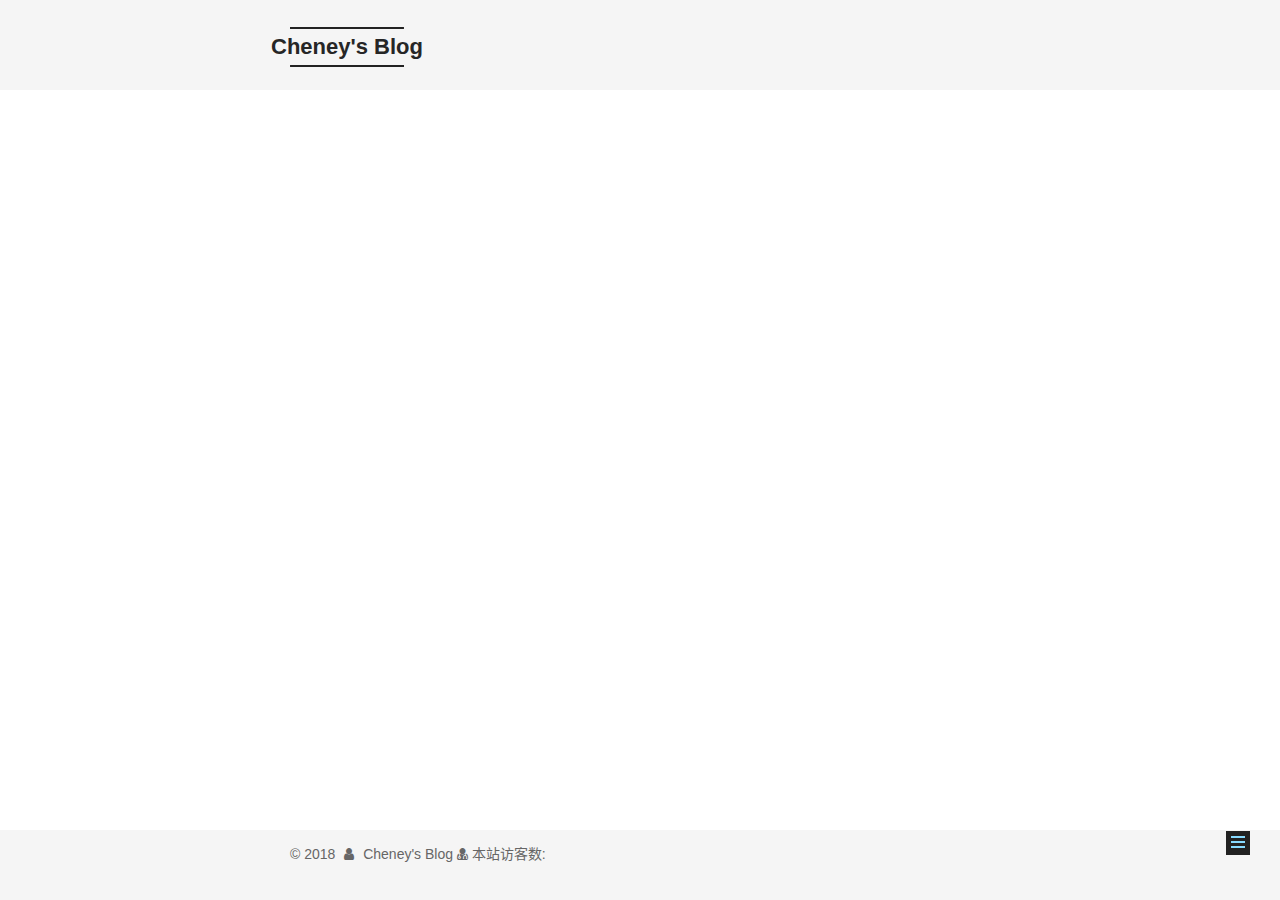
==== about/index.html @ 9cac015f "Site updated: 2018-02-10 12:17:01" ====
<!DOCTYPE html>



  


<html class="theme-next mist use-motion" lang="zh-CN">
<head>
  <meta charset="UTF-8"/>
<meta http-equiv="X-UA-Compatible" content="IE=edge" />
<meta name="viewport" content="width=device-width, initial-scale=1, maximum-scale=1"/>
<meta name="theme-color" content="#222">












<meta http-equiv="Cache-Control" content="no-transform" />
<meta http-equiv="Cache-Control" content="no-siteapp" />






















<link href="/lib/font-awesome/css/font-awesome.min.css?v=4.6.2" rel="stylesheet" type="text/css" />

<link href="/css/main.css?v=6.0.3" rel="stylesheet" type="text/css" />


  <link rel="apple-touch-icon" sizes="180x180" href="/images/apple-touch-icon-next.png?v=6.0.3">


  <link rel="icon" type="image/png" sizes="32x32" href="/images/favicon-32x32-next.png?v=6.0.3">


  <link rel="icon" type="image/png" sizes="16x16" href="/images/favicon-16x16-next.png?v=6.0.3">


  <link rel="mask-icon" href="/images/logo.svg?v=6.0.3" color="#222">









<script type="text/javascript" id="hexo.configurations">
  var NexT = window.NexT || {};
  var CONFIG = {
    root: '/',
    scheme: 'Mist',
    version: '6.0.3',
    sidebar: {"position":"left","display":"hide","offset":12,"b2t":false,"scrollpercent":false,"onmobile":false},
    fancybox: false,
    fastclick: false,
    lazyload: false,
    tabs: true,
    motion: {"enable":true,"async":false,"transition":{"post_block":"fadeIn","post_header":"slideDownIn","post_body":"slideDownIn","coll_header":"slideLeftIn","sidebar":"slideUpIn"}},
    algolia: {
      applicationID: '',
      apiKey: '',
      indexName: '',
      hits: {"per_page":10},
      labels: {"input_placeholder":"Search for Posts","hits_empty":"We didn't find any results for the search: ${query}","hits_stats":"${hits} results found in ${time} ms"}
    }
  };
</script>


  




  
  <meta name="keywords" content="Hexo, NexT" />


<meta name="description" content="一个不甘寂寞、喜欢穷折腾人，在此也用于记录本人挥霍过的时光 。。。 陈歆妍小宝！！！！  cheneytac email:cheneytac@qq.com">
<meta property="og:type" content="website">
<meta property="og:title" content="Cheney&#39;s Blog">
<meta property="og:url" content="http://cheney.life/about/index.html">
<meta property="og:site_name" content="Cheney&#39;s Blog">
<meta property="og:description" content="一个不甘寂寞、喜欢穷折腾人，在此也用于记录本人挥霍过的时光 。。。 陈歆妍小宝！！！！  cheneytac email:cheneytac@qq.com">
<meta property="og:locale" content="zh-CN">
<meta property="og:image" content="http://p3thby42d.bkt.clouddn.com/cxy.jpg">
<meta property="og:updated_time" content="2018-02-10T04:13:25.110Z">
<meta name="twitter:card" content="summary">
<meta name="twitter:title" content="Cheney&#39;s Blog">
<meta name="twitter:description" content="一个不甘寂寞、喜欢穷折腾人，在此也用于记录本人挥霍过的时光 。。。 陈歆妍小宝！！！！  cheneytac email:cheneytac@qq.com">
<meta name="twitter:image" content="http://p3thby42d.bkt.clouddn.com/cxy.jpg">



  <link rel="alternate" href="/atom.xml" title="Cheney's Blog" type="application/atom+xml" />




  <link rel="canonical" href="http://cheney.life/about/"/>



<script type="text/javascript" id="page.configurations">
  CONFIG.page = {
    sidebar: "",
  };
</script>
  <title> | Cheney's Blog</title>
  









  <noscript>
  <style type="text/css">
    .use-motion .motion-element,
    .use-motion .brand,
    .use-motion .menu-item,
    .sidebar-inner,
    .use-motion .post-block,
    .use-motion .pagination,
    .use-motion .comments,
    .use-motion .post-header,
    .use-motion .post-body,
    .use-motion .collection-title { opacity: initial; }

    .use-motion .logo,
    .use-motion .site-title,
    .use-motion .site-subtitle {
      opacity: initial;
      top: initial;
    }

    .use-motion {
      .logo-line-before i { left: initial; }
      .logo-line-after i { right: initial; }
    }
  </style>
</noscript>

</head>

<body itemscope itemtype="http://schema.org/WebPage" lang="zh-CN">

  
  
    
  

  <div class="container sidebar-position-left page-post-detail">
    <div class="headband"></div>

    <header id="header" class="header" itemscope itemtype="http://schema.org/WPHeader">
      <div class="header-inner"> <div class="site-brand-wrapper">
  <div class="site-meta ">
    

    <div class="custom-logo-site-title">
      <a href="/"  class="brand" rel="start">
        <span class="logo-line-before"><i></i></span>
        <span class="site-title">Cheney's Blog</span>
        <span class="logo-line-after"><i></i></span>
      </a>
    </div>
      
        <h1 class="site-subtitle" itemprop="description">写小白看得懂的技术</h1>
      
  </div>

  <div class="site-nav-toggle">
    <button>
      <span class="btn-bar"></span>
      <span class="btn-bar"></span>
      <span class="btn-bar"></span>
    </button>
  </div>
</div>

<nav class="site-nav">
  

  
    <ul id="menu" class="menu">
      
        
        <li class="menu-item menu-item-home">
          <a href="/" rel="section">
            <i class="menu-item-icon fa fa-fw fa-home"></i> <br />首页</a>
        </li>
      
        
        <li class="menu-item menu-item-categories">
          <a href="/categories/" rel="section">
            <i class="menu-item-icon fa fa-fw fa-th"></i> <br />分类</a>
        </li>
      
        
        <li class="menu-item menu-item-archives">
          <a href="/archives/" rel="section">
            <i class="menu-item-icon fa fa-fw fa-archive"></i> <br />归档</a>
        </li>
      
        
        <li class="menu-item menu-item-tags">
          <a href="/tags/" rel="section">
            <i class="menu-item-icon fa fa-fw fa-tags"></i> <br />标签</a>
        </li>
      
        
        <li class="menu-item menu-item-about">
          <a href="/about/" rel="section">
            <i class="menu-item-icon fa fa-fw fa-user"></i> <br />关于</a>
        </li>
      

      
        <li class="menu-item menu-item-search">
          
            <a href="javascript:;" class="popup-trigger">
          
            
              <i class="menu-item-icon fa fa-search fa-fw"></i> <br />搜索</a>
        </li>
      
    </ul>
  

  
    <div class="site-search">
      
  <div class="popup search-popup local-search-popup">
  <div class="local-search-header clearfix">
    <span class="search-icon">
      <i class="fa fa-search"></i>
    </span>
    <span class="popup-btn-close">
      <i class="fa fa-times-circle"></i>
    </span>
    <div class="local-search-input-wrapper">
      <input autocomplete="off"
             placeholder="搜索..." spellcheck="false"
             type="text" id="local-search-input">
    </div>
  </div>
  <div id="local-search-result"></div>
</div>



    </div>
  
</nav>


  



 </div>
    </header>

    


    <main id="main" class="main">
      <div class="main-inner">
        <div class="content-wrap">
          <div id="content" class="content">
            

  <div id="posts" class="posts-expand">
    
    
    
    <div class="post-block page">
      <header class="post-header">

	<h2 class="post-title" itemprop="name headline"></h2>



</header>

      
      
      
      <div class="post-body">
        
        
          <p>一个不甘寂寞、喜欢穷折腾人，在此也用于记录本人挥霍过的时光 。。。</p>
<p>陈歆妍小宝！！！！<br><img src="http://p3thby42d.bkt.clouddn.com/cxy.jpg" alt="cxy"></p>
<p> cheneytac<br> email:cheneytac@qq.com</p>

        
      </div>
      
      
      
    </div>
    
    
    
  </div>


          </div>
          

  



        </div>
        
          
  
  <div class="sidebar-toggle">
    <div class="sidebar-toggle-line-wrap">
      <span class="sidebar-toggle-line sidebar-toggle-line-first"></span>
      <span class="sidebar-toggle-line sidebar-toggle-line-middle"></span>
      <span class="sidebar-toggle-line sidebar-toggle-line-last"></span>
    </div>
  </div>

  <aside id="sidebar" class="sidebar">
    
    <div class="sidebar-inner">

      

      

      <section class="site-overview-wrap sidebar-panel sidebar-panel-active">
        <div class="site-overview">
          <div class="site-author motion-element" itemprop="author" itemscope itemtype="http://schema.org/Person">
            
              <img class="site-author-image" itemprop="image"
                src="http://p3thby42d.bkt.clouddn.com/touxiang.jpg"
                alt="今晚的月亮好圆" />
            
              <p class="site-author-name" itemprop="name">今晚的月亮好圆</p>
              <p class="site-description motion-element" itemprop="description"></p>
          </div>

          
            <nav class="site-state motion-element">
              
                <div class="site-state-item site-state-posts">
                
                  <a href="/archives/">
                
                    <span class="site-state-item-count">2</span>
                    <span class="site-state-item-name">日志</span>
                  </a>
                </div>
              

              
                
                
                <div class="site-state-item site-state-categories">
                  <a href="/categories/index.html">
                    
                    
                      
                    
                    <span class="site-state-item-count">1</span>
                    <span class="site-state-item-name">分类</span>
                  </a>
                </div>
              

              
                
                
                <div class="site-state-item site-state-tags">
                  <a href="/tags/index.html">
                    
                    
                      
                    
                    <span class="site-state-item-count">1</span>
                    <span class="site-state-item-name">标签</span>
                  </a>
                </div>
              
            </nav>
          

          
            <div class="feed-link motion-element">
              <a href="/atom.xml" rel="alternate">
                <i class="fa fa-rss"></i>
                RSS
              </a>
            </div>
          

          

          
          

          
          

          
            
          
          

        </div>
      </section>

      

      

    </div>
  </aside>


        
      </div>
    </main>

    <footer id="footer" class="footer">
      <div class="footer-inner">
        <script async src="https://dn-lbstatics.qbox.me/busuanzi/2.3/busuanzi.pure.mini.js"></script>

<div class="copyright">&copy; <span itemprop="copyrightYear">2018</span>
  <span class="with-love">
    <i class="fa fa-user"></i>
  </span>
  <span class="author" itemprop="copyrightHolder">Cheney's Blog</span>

  <div class="powered-by">
  <i class="fa fa-user-md"></i><span id="busuanzi_container_site_uv">
    本站访客数:<span id="busuanzi_value_site_uv"></span>
  </span>
  </div>

  

  
</div>


  










        







        
      </div>
    </footer>

    
      <div class="back-to-top">
        <i class="fa fa-arrow-up"></i>
        
      </div>
    

    

  </div>

  

<script type="text/javascript">
  if (Object.prototype.toString.call(window.Promise) !== '[object Function]') {
    window.Promise = null;
  }
</script>


























  
  
    <script type="text/javascript" src="/lib/jquery/index.js?v=2.1.3"></script>
  

  
  
    <script type="text/javascript" src="/lib/velocity/velocity.min.js?v=1.2.1"></script>
  

  
  
    <script type="text/javascript" src="/lib/velocity/velocity.ui.min.js?v=1.2.1"></script>
  


  


  <script type="text/javascript" src="/js/src/utils.js?v=6.0.3"></script>

  <script type="text/javascript" src="/js/src/motion.js?v=6.0.3"></script>



  
  

  
  <script type="text/javascript" src="/js/src/scrollspy.js?v=6.0.3"></script>
<script type="text/javascript" src="/js/src/post-details.js?v=6.0.3"></script>



  


  <script type="text/javascript" src="/js/src/bootstrap.js?v=6.0.3"></script>



  



	





  





  










  

  <script type="text/javascript">
    // Popup Window;
    var isfetched = false;
    var isXml = true;
    // Search DB path;
    var search_path = "search.xml";
    if (search_path.length === 0) {
      search_path = "search.xml";
    } else if (/json$/i.test(search_path)) {
      isXml = false;
    }
    var path = "/" + search_path;
    // monitor main search box;

    var onPopupClose = function (e) {
      $('.popup').hide();
      $('#local-search-input').val('');
      $('.search-result-list').remove();
      $('#no-result').remove();
      $(".local-search-pop-overlay").remove();
      $('body').css('overflow', '');
    }

    function proceedsearch() {
      $("body")
        .append('<div class="search-popup-overlay local-search-pop-overlay"></div>')
        .css('overflow', 'hidden');
      $('.search-popup-overlay').click(onPopupClose);
      $('.popup').toggle();
      var $localSearchInput = $('#local-search-input');
      $localSearchInput.attr("autocapitalize", "none");
      $localSearchInput.attr("autocorrect", "off");
      $localSearchInput.focus();
    }

    // search function;
    var searchFunc = function(path, search_id, content_id) {
      'use strict';

      // start loading animation
      $("body")
        .append('<div class="search-popup-overlay local-search-pop-overlay">' +
          '<div id="search-loading-icon">' +
          '<i class="fa fa-spinner fa-pulse fa-5x fa-fw"></i>' +
          '</div>' +
          '</div>')
        .css('overflow', 'hidden');
      $("#search-loading-icon").css('margin', '20% auto 0 auto').css('text-align', 'center');

      

      $.ajax({
        url: path,
        dataType: isXml ? "xml" : "json",
        async: true,
        success: function(res) {
          // get the contents from search data
          isfetched = true;
          $('.popup').detach().appendTo('.header-inner');
          var datas = isXml ? $("entry", res).map(function() {
            return {
              title: $("title", this).text(),
              content: $("content",this).text(),
              url: $("url" , this).text()
            };
          }).get() : res;
          var input = document.getElementById(search_id);
          var resultContent = document.getElementById(content_id);
          var inputEventFunction = function() {
            var searchText = input.value.trim().toLowerCase();
            var keywords = searchText.split(/[\s\-]+/);
            if (keywords.length > 1) {
              keywords.push(searchText);
            }
            var resultItems = [];
            if (searchText.length > 0) {
              // perform local searching
              datas.forEach(function(data) {
                var isMatch = false;
                var hitCount = 0;
                var searchTextCount = 0;
                var title = data.title.trim();
                var titleInLowerCase = title.toLowerCase();
                var content = data.content.trim().replace(/<[^>]+>/g,"");
                
                var contentInLowerCase = content.toLowerCase();
                var articleUrl = decodeURIComponent(data.url);
                var indexOfTitle = [];
                var indexOfContent = [];
                // only match articles with not empty titles
                if(title != '') {
                  keywords.forEach(function(keyword) {
                    function getIndexByWord(word, text, caseSensitive) {
                      var wordLen = word.length;
                      if (wordLen === 0) {
                        return [];
                      }
                      var startPosition = 0, position = [], index = [];
                      if (!caseSensitive) {
                        text = text.toLowerCase();
                        word = word.toLowerCase();
                      }
                      while ((position = text.indexOf(word, startPosition)) > -1) {
                        index.push({position: position, word: word});
                        startPosition = position + wordLen;
                      }
                      return index;
                    }

                    indexOfTitle = indexOfTitle.concat(getIndexByWord(keyword, titleInLowerCase, false));
                    indexOfContent = indexOfContent.concat(getIndexByWord(keyword, contentInLowerCase, false));
                  });
                  if (indexOfTitle.length > 0 || indexOfContent.length > 0) {
                    isMatch = true;
                    hitCount = indexOfTitle.length + indexOfContent.length;
                  }
                }

                // show search results

                if (isMatch) {
                  // sort index by position of keyword

                  [indexOfTitle, indexOfContent].forEach(function (index) {
                    index.sort(function (itemLeft, itemRight) {
                      if (itemRight.position !== itemLeft.position) {
                        return itemRight.position - itemLeft.position;
                      } else {
                        return itemLeft.word.length - itemRight.word.length;
                      }
                    });
                  });

                  // merge hits into slices

                  function mergeIntoSlice(text, start, end, index) {
                    var item = index[index.length - 1];
                    var position = item.position;
                    var word = item.word;
                    var hits = [];
                    var searchTextCountInSlice = 0;
                    while (position + word.length <= end && index.length != 0) {
                      if (word === searchText) {
                        searchTextCountInSlice++;
                      }
                      hits.push({position: position, length: word.length});
                      var wordEnd = position + word.length;

                      // move to next position of hit

                      index.pop();
                      while (index.length != 0) {
                        item = index[index.length - 1];
                        position = item.position;
                        word = item.word;
                        if (wordEnd > position) {
                          index.pop();
                        } else {
                          break;
                        }
                      }
                    }
                    searchTextCount += searchTextCountInSlice;
                    return {
                      hits: hits,
                      start: start,
                      end: end,
                      searchTextCount: searchTextCountInSlice
                    };
                  }

                  var slicesOfTitle = [];
                  if (indexOfTitle.length != 0) {
                    slicesOfTitle.push(mergeIntoSlice(title, 0, title.length, indexOfTitle));
                  }

                  var slicesOfContent = [];
                  while (indexOfContent.length != 0) {
                    var item = indexOfContent[indexOfContent.length - 1];
                    var position = item.position;
                    var word = item.word;
                    // cut out 100 characters
                    var start = position - 20;
                    var end = position + 80;
                    if(start < 0){
                      start = 0;
                    }
                    if (end < position + word.length) {
                      end = position + word.length;
                    }
                    if(end > content.length){
                      end = content.length;
                    }
                    slicesOfContent.push(mergeIntoSlice(content, start, end, indexOfContent));
                  }

                  // sort slices in content by search text's count and hits' count

                  slicesOfContent.sort(function (sliceLeft, sliceRight) {
                    if (sliceLeft.searchTextCount !== sliceRight.searchTextCount) {
                      return sliceRight.searchTextCount - sliceLeft.searchTextCount;
                    } else if (sliceLeft.hits.length !== sliceRight.hits.length) {
                      return sliceRight.hits.length - sliceLeft.hits.length;
                    } else {
                      return sliceLeft.start - sliceRight.start;
                    }
                  });

                  // select top N slices in content

                  var upperBound = parseInt('1');
                  if (upperBound >= 0) {
                    slicesOfContent = slicesOfContent.slice(0, upperBound);
                  }

                  // highlight title and content

                  function highlightKeyword(text, slice) {
                    var result = '';
                    var prevEnd = slice.start;
                    slice.hits.forEach(function (hit) {
                      result += text.substring(prevEnd, hit.position);
                      var end = hit.position + hit.length;
                      result += '<b class="search-keyword">' + text.substring(hit.position, end) + '</b>';
                      prevEnd = end;
                    });
                    result += text.substring(prevEnd, slice.end);
                    return result;
                  }

                  var resultItem = '';

                  if (slicesOfTitle.length != 0) {
                    resultItem += "<li><a href='" + articleUrl + "' class='search-result-title'>" + highlightKeyword(title, slicesOfTitle[0]) + "</a>";
                  } else {
                    resultItem += "<li><a href='" + articleUrl + "' class='search-result-title'>" + title + "</a>";
                  }

                  slicesOfContent.forEach(function (slice) {
                    resultItem += "<a href='" + articleUrl + "'>" +
                      "<p class=\"search-result\">" + highlightKeyword(content, slice) +
                      "...</p>" + "</a>";
                  });

                  resultItem += "</li>";
                  resultItems.push({
                    item: resultItem,
                    searchTextCount: searchTextCount,
                    hitCount: hitCount,
                    id: resultItems.length
                  });
                }
              })
            };
            if (keywords.length === 1 && keywords[0] === "") {
              resultContent.innerHTML = '<div id="no-result"><i class="fa fa-search fa-5x" /></div>'
            } else if (resultItems.length === 0) {
              resultContent.innerHTML = '<div id="no-result"><i class="fa fa-frown-o fa-5x" /></div>'
            } else {
              resultItems.sort(function (resultLeft, resultRight) {
                if (resultLeft.searchTextCount !== resultRight.searchTextCount) {
                  return resultRight.searchTextCount - resultLeft.searchTextCount;
                } else if (resultLeft.hitCount !== resultRight.hitCount) {
                  return resultRight.hitCount - resultLeft.hitCount;
                } else {
                  return resultRight.id - resultLeft.id;
                }
              });
              var searchResultList = '<ul class=\"search-result-list\">';
              resultItems.forEach(function (result) {
                searchResultList += result.item;
              })
              searchResultList += "</ul>";
              resultContent.innerHTML = searchResultList;
            }
          }

          if ('auto' === 'auto') {
            input.addEventListener('input', inputEventFunction);
          } else {
            $('.search-icon').click(inputEventFunction);
            input.addEventListener('keypress', function (event) {
              if (event.keyCode === 13) {
                inputEventFunction();
              }
            });
          }

          // remove loading animation
          $(".local-search-pop-overlay").remove();
          $('body').css('overflow', '');

          proceedsearch();
        }
      });
    }

    // handle and trigger popup window;
    $('.popup-trigger').click(function(e) {
      e.stopPropagation();
      if (isfetched === false) {
        searchFunc(path, 'local-search-input', 'local-search-result');
      } else {
        proceedsearch();
      };
    });

    $('.popup-btn-close').click(onPopupClose);
    $('.popup').click(function(e){
      e.stopPropagation();
    });
    $(document).on('keyup', function (event) {
      var shouldDismissSearchPopup = event.which === 27 &&
        $('.search-popup').is(':visible');
      if (shouldDismissSearchPopup) {
        onPopupClose();
      }
    });
  </script>





  

  

  

  

  
  

  

  

  

  

</body>
</html>
---- css/main.css ----
/* normalize.css v3.0.2 | MIT License | git.io/normalize */
html {
  font-family: sans-serif; /* 1 */
  -ms-text-size-adjust: 100%; /* 2 */
  -webkit-text-size-adjust: 100%; /* 2 */
}
body {
  margin: 0;
}
article,
aside,
details,
figcaption,
figure,
footer,
header,
hgroup,
main,
menu,
nav,
section,
summary {
  display: block;
}
audio,
canvas,
progress,
video {
  display: inline-block; /* 1 */
  vertical-align: baseline; /* 2 */
}
audio:not([controls]) {
  display: none;
  height: 0;
}
[hidden],
template {
  display: none;
}
a {
  background-color: transparent;
}
a:active,
a:hover {
  outline: 0;
}
abbr[title] {
  border-bottom: 1px dotted;
}
b,
strong {
  font-weight: bold;
}
dfn {
  font-style: italic;
}
h1 {
  font-size: 2em;
  margin: 0.67em 0;
}
mark {
  background: #ff0;
  color: #000;
}
small {
  font-size: 80%;
}
sub,
sup {
  font-size: 75%;
  line-height: 0;
  position: relative;
  vertical-align: baseline;
}
sup {
  top: -0.5em;
}
sub {
  bottom: -0.25em;
}
img {
  border: 0;
}
svg:not(:root) {
  overflow: hidden;
}
figure {
  margin: 1em 40px;
}
hr {
  -moz-box-sizing: content-box;
  box-sizing: content-box;
  height: 0;
}
pre {
  overflow: auto;
}
code,
kbd,
pre,
samp {
  font-family: monospace, monospace;
  font-size: 1em;
}
button,
input,
optgroup,
select,
textarea {
  color: inherit; /* 1 */
  font: inherit; /* 2 */
  margin: 0; /* 3 */
}
button {
  overflow: visible;
}
button,
select {
  text-transform: none;
}
button,
html input[type="button"],
input[type="reset"],
input[type="submit"] {
  -webkit-appearance: button; /* 2 */
  cursor: pointer; /* 3 */
}
button[disabled],
html input[disabled] {
  cursor: default;
}
button::-moz-focus-inner,
input::-moz-focus-inner {
  border: 0;
  padding: 0;
}
input {
  line-height: normal;
}
input[type="checkbox"],
input[type="radio"] {
  box-sizing: border-box; /* 1 */
  padding: 0; /* 2 */
}
input[type="number"]::-webkit-inner-spin-button,
input[type="number"]::-webkit-outer-spin-button {
  height: auto;
}
input[type="search"] {
  -webkit-appearance: textfield; /* 1 */
  -moz-box-sizing: content-box;
  -webkit-box-sizing: content-box; /* 2 */
  box-sizing: content-box;
}
input[type="search"]::-webkit-search-cancel-button,
input[type="search"]::-webkit-search-decoration {
  -webkit-appearance: none;
}
fieldset {
  border: 1px solid #c0c0c0;
  margin: 0 2px;
  padding: 0.35em 0.625em 0.75em;
}
legend {
  border: 0; /* 1 */
  padding: 0; /* 2 */
}
textarea {
  overflow: auto;
}
optgroup {
  font-weight: bold;
}
table {
  border-collapse: collapse;
  border-spacing: 0;
}
td,
th {
  padding: 0;
}
::selection {
  background: #262a30;
  color: #fff;
}
body {
  position: relative;
  font-family: 'Lato', "PingFang SC", "Microsoft YaHei", sans-serif;
  font-size: 14px;
  line-height: 2;
  color: #555;
  background: #fff;
}
@media (max-width: 767px) {
  body {
    padding-right: 0 !important;
  }
}
@media (min-width: 768px) and (max-width: 991px) {
  body {
    padding-right: 0 !important;
  }
}
@media (min-width: 1600px) {
  body {
    font-size: 16px;
  }
}
h1,
h2,
h3,
h4,
h5,
h6 {
  margin: 0;
  padding: 0;
  font-weight: bold;
  line-height: 1.5;
  font-family: 'Lato', "PingFang SC", "Microsoft YaHei", sans-serif;
}
h2,
h3,
h4,
h5,
h6 {
  margin: 20px 0 15px;
}
h1 {
  font-size: 24px;
}
@media (max-width: 767px) {
  h1 {
    font-size: 20px;
  }
}
h2 {
  font-size: 22px;
}
@media (max-width: 767px) {
  h2 {
    font-size: 18px;
  }
}
h3 {
  font-size: 20px;
}
@media (max-width: 767px) {
  h3 {
    font-size: 16px;
  }
}
h4 {
  font-size: 18px;
}
@media (max-width: 767px) {
  h4 {
    font-size: 14px;
  }
}
h5 {
  font-size: 16px;
}
@media (max-width: 767px) {
  h5 {
    font-size: 12px;
  }
}
h6 {
  font-size: 14px;
}
@media (max-width: 767px) {
  h6 {
    font-size: 10px;
  }
}
p {
  margin: 0 0 20px 0;
}
a {
  color: #555;
  text-decoration: none;
  outline: none;
  border-bottom: 1px solid #999;
  word-wrap: break-word;
}
a:hover {
  color: #222;
  border-bottom-color: #222;
}
blockquote {
  margin: 0;
  padding: 0;
}
img {
  display: block;
  margin: auto;
  max-width: 100%;
  height: auto;
}
hr {
  margin: 40px 0;
  height: 3px;
  border: none;
  background-color: #ddd;
  background-image: repeating-linear-gradient(-45deg, #fff, #fff 4px, transparent 4px, transparent 8px);
}
blockquote {
  padding: 0 15px;
  color: #666;
  border-left: 4px solid #ddd;
}
blockquote cite::before {
  content: "-";
  padding: 0 5px;
}
dt {
  font-weight: 700;
}
dd {
  margin: 0;
  padding: 0;
}
kbd {
  border: 1px solid #ccc;
  border-radius: 0.2em;
  box-shadow: 0.1em 0.1em 0.2em rgba(0,0,0,0.1);
  background-color: #f9f9f9;
  font-family: inherit;
  background-image: -webkit-linear-gradient(top, #eee, #fff, #eee);
  padding: 0.1em 0.3em;
  white-space: nowrap;
}
.text-left {
  text-align: left;
}
.text-center {
  text-align: center;
}
.text-right {
  text-align: right;
}
.text-justify {
  text-align: justify;
}
.text-nowrap {
  white-space: nowrap;
}
.text-lowercase {
  text-transform: lowercase;
}
.text-uppercase {
  text-transform: uppercase;
}
.text-capitalize {
  text-transform: capitalize;
}
.center-block {
  display: block;
  margin-left: auto;
  margin-right: auto;
}
.clearfix:before,
.clearfix:after {
  content: " ";
  display: table;
}
.clearfix:after {
  clear: both;
}
.pullquote {
  width: 45%;
}
.pullquote.left {
  float: left;
  margin-left: 5px;
  margin-right: 10px;
}
.pullquote.right {
  float: right;
  margin-left: 10px;
  margin-right: 5px;
}
.affix.affix.affix {
  position: fixed;
}
.translation {
  margin-top: -20px;
  font-size: 14px;
  color: #999;
}
.scrollbar-measure {
  width: 100px;
  height: 100px;
  overflow: scroll;
  position: absolute;
  top: -9999px;
}
.use-motion .motion-element {
  opacity: 0;
}
table {
  margin: 20px 0;
  width: 100%;
  border-collapse: collapse;
  border-spacing: 0;
  border: 1px solid #ddd;
  font-size: 14px;
  table-layout: fixed;
  word-wrap: break-all;
}
table>tbody>tr:nth-of-type(odd) {
  background-color: #f9f9f9;
}
table>tbody>tr:hover {
  background-color: #f5f5f5;
}
caption,
th,
td {
  padding: 8px;
  text-align: left;
  vertical-align: middle;
  font-weight: normal;
}
th,
td {
  border-bottom: 3px solid #ddd;
  border-right: 1px solid #eee;
}
th {
  padding-bottom: 10px;
  font-weight: 700;
}
td {
  border-bottom-width: 1px;
}
html,
body {
  height: 100%;
}
.container {
  position: relative;
  min-height: 100%;
}
.header-inner {
  margin: 0 auto;
  padding: 100px 0 70px;
  width: 700px;
}
@media (min-width: 1600px) {
  .container .header-inner {
    width: 900px;
  }
}
.main {
  padding-bottom: 150px;
}
.main-inner {
  margin: 0 auto;
  width: 700px;
}
@media (min-width: 1600px) {
  .container .main-inner {
    width: 900px;
  }
}
.footer {
  position: absolute;
  left: 0;
  bottom: 0;
  width: 100%;
  min-height: 50px;
}
.footer-inner {
  box-sizing: border-box;
  margin: 20px auto;
  width: 700px;
}
@media (min-width: 1600px) {
  .container .footer-inner {
    width: 900px;
  }
}
pre,
.highlight {
  overflow: auto;
  margin: 20px 0;
  padding: 0;
  font-size: 14px;
  color: #ccc;
  background: #2d2d2d;
  line-height: 1.6;
}
pre,
code {
  font-family: consolas, Menlo, "PingFang SC", "Microsoft YaHei", monospace;
}
code {
  padding: 2px 4px;
  word-wrap: break-word;
  color: #555;
  background: #eee;
  border-radius: 3px;
  font-size: 14px;
}
pre {
  padding: 10px;
}
pre code {
  padding: 0;
  color: #ccc;
  background: none;
  text-shadow: none;
}
.highlight {
  border-radius: 1px;
}
.highlight pre {
  border: none;
  margin: 0;
  padding: 10px 0;
}
.highlight table {
  margin: 0;
  width: auto;
  border: none;
}
.highlight td {
  border: none;
  padding: 0;
}
.highlight figcaption {
  font-size: 1em;
  color: #ccc;
  line-height: 1em;
  margin-bottom: 1em;
}
.highlight figcaption:before,
.highlight figcaption:after {
  content: " ";
  display: table;
}
.highlight figcaption:after {
  clear: both;
}
.highlight figcaption a {
  float: right;
  color: #ccc;
}
.highlight figcaption a:hover {
  border-bottom-color: #ccc;
}
.highlight .gutter pre {
  padding-left: 10px;
  padding-right: 10px;
  color: #999;
  text-align: right;
  background-color: #1b1b1b;
}
.highlight .code pre {
  width: 100%;
  padding-left: 10px;
  padding-right: 10px;
  background-color: #2d2d2d;
}
.highlight .line {
  height: 20px;
}
.gutter {
  -webkit-user-select: none;
  -moz-user-select: none;
  -ms-user-select: none;
  user-select: none;
}
.gist table {
  width: auto;
}
.gist table td {
  border: none;
}
pre .deletion {
  background: #008000;
}
pre .addition {
  background: #800000;
}
pre .meta {
  color: #c9c;
}
pre .comment {
  color: #999;
}
pre .variable,
pre .attribute,
pre .tag,
pre .regexp,
pre .ruby .constant,
pre .xml .tag .title,
pre .xml .pi,
pre .xml .doctype,
pre .html .doctype,
pre .css .id,
pre .css .class,
pre .css .pseudo {
  color: #f2777a;
}
pre .number,
pre .preprocessor,
pre .built_in,
pre .literal,
pre .params,
pre .constant,
pre .command {
  color: #f99157;
}
pre .ruby .class .title,
pre .css .rules .attribute,
pre .string,
pre .value,
pre .inheritance,
pre .header,
pre .ruby .symbol,
pre .xml .cdata,
pre .special,
pre .number,
pre .formula {
  color: #9c9;
}
pre .title,
pre .css .hexcolor {
  color: #6cc;
}
pre .function,
pre .python .decorator,
pre .python .title,
pre .ruby .function .title,
pre .ruby .title .keyword,
pre .perl .sub,
pre .javascript .title,
pre .coffeescript .title {
  color: #69c;
}
pre .keyword,
pre .javascript .function {
  color: #c9c;
}
.full-image.full-image.full-image.full-image {
  border: none;
  max-width: 100%;
  width: auto;
  margin: 20px auto 25px;
}
.blockquote-center,
.page-home .post-type-quote blockquote,
.page-post-detail .post-type-quote blockquote {
  position: relative;
  margin: 40px 0;
  padding: 0;
  border-left: none;
  text-align: center;
}
.blockquote-center::before,
.page-home .post-type-quote blockquote::before,
.page-post-detail .post-type-quote blockquote::before,
.blockquote-center::after,
.page-home .post-type-quote blockquote::after,
.page-post-detail .post-type-quote blockquote::after {
  position: absolute;
  content: ' ';
  display: block;
  width: 100%;
  height: 24px;
  opacity: 0.2;
  background-repeat: no-repeat;
  background-position: 0 -6px;
  background-size: 22px 22px;
}
.blockquote-center::before,
.page-home .post-type-quote blockquote::before,
.page-post-detail .post-type-quote blockquote::before {
  top: -20px;
  background-image: url("../images/quote-l.svg");
  border-top: 1px solid #ccc;
}
.blockquote-center::after,
.page-home .post-type-quote blockquote::after,
.page-post-detail .post-type-quote blockquote::after {
  bottom: -20px;
  background-image: url("../images/quote-r.svg");
  border-bottom: 1px solid #ccc;
  background-position: 100% 8px;
}
.blockquote-center p,
.page-home .post-type-quote blockquote p,
.page-post-detail .post-type-quote blockquote p,
.blockquote-center div,
.page-home .post-type-quote blockquote div,
.page-post-detail .post-type-quote blockquote div {
  text-align: center;
}
.post .post-body .group-picture img {
  box-sizing: border-box;
  padding: 0 3px;
  border: none;
}
.post .group-picture-row {
  overflow: hidden;
  margin-top: 6px;
}
.post .group-picture-row:first-child {
  margin-top: 0;
}
.post .group-picture-column {
  float: left;
}
.page-post-detail .post-body .group-picture-column {
  float: none;
  margin-top: 10px;
  width: auto !important;
}
.page-post-detail .post-body .group-picture-column img {
  margin: 0 auto;
}
.page-archive .group-picture-container {
  overflow: hidden;
}
.page-archive .group-picture-row {
  float: left;
}
.page-archive .group-picture-row:first-child {
  margin-top: 6px;
}
.page-archive .group-picture-column {
  max-width: 150px;
  max-height: 150px;
}
.post-body .note {
  position: relative;
  padding: 15px;
  margin-bottom: 20px;
  border: 1px solid #eee;
  border-left-width: 5px;
  border-radius: 3px;
}
.post-body .note h2,
.post-body .note h3,
.post-body .note h4,
.post-body .note h5,
.post-body .note h6 {
  margin-top: 0;
  margin-bottom: 0;
  border-bottom: initial;
  padding-top: 0 !important;
}
.post-body .note p:first-child,
.post-body .note ul:first-child,
.post-body .note ol:first-child,
.post-body .note table:first-child,
.post-body .note pre:first-child,
.post-body .note blockquote:first-child {
  margin-top: 0;
}
.post-body .note p:last-child,
.post-body .note ul:last-child,
.post-body .note ol:last-child,
.post-body .note table:last-child,
.post-body .note pre:last-child,
.post-body .note blockquote:last-child {
  margin-bottom: 0;
}
.post-body .note.default {
  border-left-color: #777;
}
.post-body .note.default h2,
.post-body .note.default h3,
.post-body .note.default h4,
.post-body .note.default h5,
.post-body .note.default h6 {
  color: #777;
}
.post-body .note.primary {
  border-left-color: #6f42c1;
}
.post-body .note.primary h2,
.post-body .note.primary h3,
.post-body .note.primary h4,
.post-body .note.primary h5,
.post-body .note.primary h6 {
  color: #6f42c1;
}
.post-body .note.info {
  border-left-color: #428bca;
}
.post-body .note.info h2,
.post-body .note.info h3,
.post-body .note.info h4,
.post-body .note.info h5,
.post-body .note.info h6 {
  color: #428bca;
}
.post-body .note.success {
  border-left-color: #5cb85c;
}
.post-body .note.success h2,
.post-body .note.success h3,
.post-body .note.success h4,
.post-body .note.success h5,
.post-body .note.success h6 {
  color: #5cb85c;
}
.post-body .note.warning {
  border-left-color: #f0ad4e;
}
.post-body .note.warning h2,
.post-body .note.warning h3,
.post-body .note.warning h4,
.post-body .note.warning h5,
.post-body .note.warning h6 {
  color: #f0ad4e;
}
.post-body .note.danger {
  border-left-color: #d9534f;
}
.post-body .note.danger h2,
.post-body .note.danger h3,
.post-body .note.danger h4,
.post-body .note.danger h5,
.post-body .note.danger h6 {
  color: #d9534f;
}
.post-body .label {
  display: inline;
  padding: 0 2px;
  white-space: nowrap;
}
.post-body .label.default {
  background-color: #f0f0f0;
}
.post-body .label.primary {
  background-color: #efe6f7;
}
.post-body .label.info {
  background-color: #e5f2f8;
}
.post-body .label.success {
  background-color: #e7f4e9;
}
.post-body .label.warning {
  background-color: #fcf6e1;
}
.post-body .label.danger {
  background-color: #fae8eb;
}
.post-body .tabs {
  position: relative;
  display: block;
  margin-bottom: 20px;
  padding-top: 10px;
}
.post-body .tabs ul.nav-tabs {
  margin: 0;
  padding: 0;
  display: flex;
  margin-bottom: -1px;
}
@media (max-width: 413px) {
  .post-body .tabs ul.nav-tabs {
    display: block;
    margin-bottom: 5px;
  }
}
.post-body .tabs ul.nav-tabs li.tab {
  list-style-type: none !important;
  margin: 0 0.25em 0 0;
  border-top: 3px solid transparent;
  border-left: 1px solid transparent;
  border-right: 1px solid transparent;
}
@media (max-width: 413px) {
  .post-body .tabs ul.nav-tabs li.tab {
    margin: initial;
    border-top: 1px solid transparent;
    border-left: 3px solid transparent;
    border-right: 1px solid transparent;
    border-bottom: 1px solid transparent;
  }
}
.post-body .tabs ul.nav-tabs li.tab a {
  outline: 0;
  border-bottom: initial;
  display: block;
  line-height: 1.8em;
  padding: 0.25em 0.75em;
  transition-duration: 0.2s;
  transition-timing-function: ease-out;
  transition-delay: 0s;
}
.post-body .tabs ul.nav-tabs li.tab a i {
  width: 1.285714285714286em;
}
.post-body .tabs ul.nav-tabs li.tab.active {
  border-top: 3px solid #fc6423;
  border-left: 1px solid #ddd;
  border-right: 1px solid #ddd;
  background-color: #fff;
}
@media (max-width: 413px) {
  .post-body .tabs ul.nav-tabs li.tab.active {
    border-top: 1px solid #ddd;
    border-left: 3px solid #fc6423;
    border-right: 1px solid #ddd;
    border-bottom: 1px solid #ddd;
  }
}
.post-body .tabs ul.nav-tabs li.tab.active a {
  cursor: default;
  color: #555;
}
.post-body .tabs .tab-content {
  background-color: #fff;
}
.post-body .tabs .tab-content .tab-pane {
  border: 1px solid #ddd;
  padding: 20px 20px 0 20px;
}
.post-body .tabs .tab-content .tab-pane:not(.active) {
  display: none !important;
}
.post-body .tabs .tab-content .tab-pane.active {
  display: block !important;
}
.btn {
  display: inline-block;
  padding: 0 20px;
  font-size: 14px;
  color: #555;
  background: transparent;
  border: 2px solid #222;
  text-decoration: none;
  border-radius: 0;
  transition-property: background-color;
  transition-duration: 0.2s;
  transition-timing-function: ease-in-out;
  transition-delay: 0s;
  line-height: 2;
}
.btn:hover {
  border-color: #222;
  color: #222;
  background: #fff;
}
.btn +.btn {
  margin: 0 0 8px 8px;
}
.btn .fa-fw {
  width: 1.285714285714286em;
  text-align: left;
}
.btn-bar {
  display: block;
  width: 22px;
  height: 2px;
  background: #555;
  border-radius: 1px;
}
.btn-bar+.btn-bar {
  margin-top: 4px;
}
.pagination {
  margin: 120px 0 40px;
  text-align: center;
  border-top: 1px solid #eee;
}
.page-number-basic,
.pagination .prev,
.pagination .next,
.pagination .page-number,
.pagination .space {
  display: inline-block;
  position: relative;
  top: -1px;
  margin: 0 10px;
  padding: 0 11px;
}
@media (max-width: 767px) {
  .page-number-basic,
  .pagination .prev,
  .pagination .next,
  .pagination .page-number,
  .pagination .space {
    margin: 0 5px;
  }
}
.pagination .prev,
.pagination .next,
.pagination .page-number {
  border-bottom: 0;
  border-top: 1px solid #eee;
  transition-property: border-color;
  transition-duration: 0.2s;
  transition-timing-function: ease-in-out;
  transition-delay: 0s;
}
.pagination .prev:hover,
.pagination .next:hover,
.pagination .page-number:hover {
  border-top-color: #222;
}
.pagination .space {
  padding: 0;
  margin: 0;
}
.pagination .prev {
  margin-left: 0;
}
.pagination .next {
  margin-right: 0;
}
.pagination .page-number.current {
  color: #fff;
  background: #ccc;
  border-top-color: #ccc;
}
@media (max-width: 767px) {
  .pagination {
    border-top: none;
  }
  .pagination .prev,
  .pagination .next,
  .pagination .page-number {
    margin-bottom: 10px;
    border-top: 0;
    border-bottom: 1px solid #eee;
    padding: 0 10px;
  }
  .pagination .prev:hover,
  .pagination .next:hover,
  .pagination .page-number:hover {
    border-bottom-color: #222;
  }
}
.comments {
  margin: 60px 20px 0;
}
.tag-cloud {
  text-align: center;
}
.tag-cloud a {
  display: inline-block;
  margin: 10px;
}
.back-to-top {
  box-sizing: border-box;
  position: fixed;
  bottom: -100px;
  right: 30px;
  z-index: 1050;
  padding: 0 6px;
  width: 24px;
  background: #222;
  font-size: 12px;
  opacity: 1;
  color: #fff;
  cursor: pointer;
  text-align: center;
  -webkit-transform: translateZ(0);
  transition-property: bottom;
  transition-duration: 0.2s;
  transition-timing-function: ease-in-out;
  transition-delay: 0s;
}
@media (min-width: 768px) and (max-width: 991px) {
  .back-to-top {
    display: none !important;
  }
}
@media (max-width: 767px) {
  .back-to-top {
    display: none !important;
  }
}
.back-to-top.back-to-top-on {
  bottom: 19px;
}
.header {
  background: transparent;
}
.header-inner {
  position: relative;
}
.headband {
  height: 3px;
  background: #222;
}
.site-meta {
  margin: 0;
  text-align: left;
}
@media (max-width: 767px) {
  .site-meta {
    text-align: center;
  }
}
.brand {
  position: relative;
  display: inline-block;
  padding: 0 40px;
  color: #222;
  background: #222;
  border-bottom: none;
}
.brand:hover {
  color: #222;
}
.logo {
  display: inline-block;
  margin-right: 5px;
  line-height: 36px;
  vertical-align: top;
}
.site-title {
  display: inline-block;
  vertical-align: top;
  line-height: 36px;
  font-size: 20px;
  font-weight: normal;
  font-family: 'Lato', "PingFang SC", "Microsoft YaHei", sans-serif;
}
.site-subtitle {
  margin-top: 10px;
  font-size: 13px;
  color: #999;
}
.use-motion .brand {
  opacity: 0;
}
.use-motion .logo,
.use-motion .site-title,
.use-motion .site-subtitle {
  opacity: 0;
  position: relative;
  top: -10px;
}
.site-nav-toggle {
  display: none;
  position: absolute;
  top: 10px;
  left: 10px;
}
@media (max-width: 767px) {
  .site-nav-toggle {
    display: block;
  }
}
.site-nav-toggle button {
  margin-top: 2px;
  padding: 9px 10px;
  background: transparent;
  border: none;
}
@media (max-width: 767px) {
  .site-nav {
    display: none;
    margin: 0 -10px;
    padding: 0 10px;
    clear: both;
    border-top: 1px solid #ddd;
  }
}
@media (min-width: 768px) and (max-width: 991px) {
  .site-nav {
    display: block !important;
  }
}
@media (min-width: 992px) {
  .site-nav {
    display: block !important;
  }
}
.menu {
  margin-top: 20px;
  padding-left: 0;
  text-align: center;
}
.menu .menu-item {
  display: inline-block;
  margin: 0 10px;
  list-style: none;
}
@media screen and (max-width: 767px) {
  .menu .menu-item {
    margin-top: 10px;
  }
}
.menu .menu-item a {
  display: block;
  font-size: 13px;
  line-height: inherit;
  border-bottom: 1px solid transparent;
  transition-property: border-color;
  transition-duration: 0.2s;
  transition-timing-function: ease-in-out;
  transition-delay: 0s;
}
.menu .menu-item a:hover,
.menu-item-active a {
  border-bottom-color: #222;
}
.menu .menu-item .fa {
  margin-right: 5px;
}
.use-motion .menu-item {
  opacity: 0;
}
.post-body {
  font-family: 'Lato', "PingFang SC", "Microsoft YaHei", sans-serif;
}
@media (max-width: 767px) {
  .post-body {
    word-break: break-word;
  }
}
.post-body .fancybox img {
  display: block !important;
  margin: 0 auto;
  cursor: pointer;
  cursor: zoom-in;
  cursor: -webkit-zoom-in;
}
.post-body .image-caption,
.post-body .figure .caption {
  margin: -20px auto 15px;
  text-align: center;
  font-size: 14px;
  color: #999;
  font-weight: bold;
  line-height: 1;
}
.post-sticky-flag {
  display: inline-block;
  font-size: 16px;
  -ms-transform: rotate(30deg);
  -webkit-transform: rotate(30deg);
  -moz-transform: rotate(30deg);
  -ms-transform: rotate(30deg);
  -o-transform: rotate(30deg);
  transform: rotate(30deg);
}
.use-motion .post-block,
.use-motion .pagination,
.use-motion .comments {
  opacity: 0;
}
.use-motion .post-header {
  opacity: 0;
}
.use-motion .post-body {
  opacity: 0;
}
.use-motion .collection-title {
  opacity: 0;
}
.posts-expand {
  padding-top: 40px;
}
@media (max-width: 767px) {
  .posts-expand {
    margin: 0 20px;
  }
  .post-body pre .gutter pre {
    padding-right: 10px;
  }
  .post-body .highlight {
    margin-left: 0px;
    margin-right: 0px;
    padding: 0;
  }
  .post-body .highlight .gutter pre {
    padding-right: 10px;
  }
}
@media (min-width: 992px) {
  .posts-expand .post-body {
    text-align: justify;
  }
}
.posts-expand .post-body h2,
.posts-expand .post-body h3,
.posts-expand .post-body h4,
.posts-expand .post-body h5,
.posts-expand .post-body h6 {
  padding-top: 10px;
}
.posts-expand .post-body h2 .header-anchor,
.posts-expand .post-body h3 .header-anchor,
.posts-expand .post-body h4 .header-anchor,
.posts-expand .post-body h5 .header-anchor,
.posts-expand .post-body h6 .header-anchor {
  float: right;
  margin-left: 10px;
  color: #ccc;
  border-bottom-style: none;
  visibility: hidden;
}
.posts-expand .post-body h2 .header-anchor:hover,
.posts-expand .post-body h3 .header-anchor:hover,
.posts-expand .post-body h4 .header-anchor:hover,
.posts-expand .post-body h5 .header-anchor:hover,
.posts-expand .post-body h6 .header-anchor:hover {
  color: inherit;
}
.posts-expand .post-body h2:hover .header-anchor,
.posts-expand .post-body h3:hover .header-anchor,
.posts-expand .post-body h4:hover .header-anchor,
.posts-expand .post-body h5:hover .header-anchor,
.posts-expand .post-body h6:hover .header-anchor {
  visibility: visible;
}
.posts-expand .post-body ul li {
  list-style: circle;
}
.posts-expand .post-body img {
  box-sizing: border-box;
  margin: auto;
  padding: 3px;
  border: 1px solid #ddd;
}
.posts-expand .post-body .fancybox img {
  margin: 0 auto 25px;
}
@media (max-width: 767px) {
  .posts-collapse {
    margin: 0 20px;
  }
  .posts-collapse .post-title,
  .posts-collapse .post-meta {
    display: block;
    width: auto;
    text-align: left;
  }
}
.posts-collapse {
  position: relative;
  z-index: 1010;
  margin-left: 0;
}
.posts-collapse::after {
  content: " ";
  position: absolute;
  top: 20px;
  left: 0;
  margin-left: -2px;
  width: 4px;
  height: 100%;
  background: #f5f5f5;
  z-index: -1;
}
@media (max-width: 767px) {
  .posts-collapse {
    margin: 0 20px;
  }
}
.posts-collapse .collection-title {
  position: relative;
  margin: 60px 0;
}
.posts-collapse .collection-title h1,
.posts-collapse .collection-title h2 {
  margin-left: 20px;
}
.posts-collapse .collection-title small {
  color: #bbb;
  margin-left: 5px;
}
.posts-collapse .collection-title::before {
  content: " ";
  position: absolute;
  left: 0;
  top: 50%;
  margin-left: -4px;
  margin-top: -4px;
  width: 8px;
  height: 8px;
  background: #bbb;
  border-radius: 50%;
}
.posts-collapse .post {
  margin: 30px 0;
}
.posts-collapse .post-header {
  position: relative;
  transition-duration: 0.2s;
  transition-timing-function: ease-in-out;
  transition-delay: 0s;
  transition-property: border;
  border-bottom: 1px dashed #ccc;
}
.posts-collapse .post-header::before {
  content: " ";
  position: absolute;
  left: 0;
  top: 12px;
  width: 6px;
  height: 6px;
  margin-left: -4px;
  background: #bbb;
  border-radius: 50%;
  border: 1px solid #fff;
  transition-duration: 0.2s;
  transition-timing-function: ease-in-out;
  transition-delay: 0s;
  transition-property: background;
}
.posts-collapse .post-header:hover {
  border-bottom-color: #666;
}
.posts-collapse .post-header:hover::before {
  background: #222;
}
.posts-collapse .post-meta {
  position: absolute;
  font-size: 12px;
  left: 20px;
  top: 5px;
}
.posts-collapse .post-comments-count {
  display: none;
}
.posts-collapse .post-title {
  margin-left: 60px;
  font-size: 16px;
  font-weight: normal;
  line-height: inherit;
}
.posts-collapse .post-title::after {
  margin-left: 3px;
  opacity: 0.6;
}
.posts-collapse .post-title a {
  color: #666;
  border-bottom: none;
}
.page-home .post-type-quote .post-header,
.page-post-detail .post-type-quote .post-header,
.page-home .post-type-quote .post-tags,
.page-post-detail .post-type-quote .post-tags {
  display: none;
}
.posts-expand .post-title {
  text-align: center;
  word-break: break-word;
  font-weight: 400;
}
.posts-expand .post-title-link {
  display: inline-block;
  position: relative;
  color: #555;
  border-bottom: none;
  line-height: 1.2;
  vertical-align: top;
}
.posts-expand .post-title-link::before {
  content: "";
  position: absolute;
  width: 100%;
  height: 2px;
  bottom: 0;
  left: 0;
  background-color: #000;
  visibility: hidden;
  -webkit-transform: scaleX(0);
  -moz-transform: scaleX(0);
  -ms-transform: scaleX(0);
  -o-transform: scaleX(0);
  transform: scaleX(0);
  transition-duration: 0.2s;
  transition-timing-function: ease-in-out;
  transition-delay: 0s;
}
.posts-expand .post-title-link:hover::before {
  visibility: visible;
  -webkit-transform: scaleX(1);
  -moz-transform: scaleX(1);
  -ms-transform: scaleX(1);
  -o-transform: scaleX(1);
  transform: scaleX(1);
}
.posts-expand .post-title-link .fa {
  font-size: 16px;
}
.posts-expand .post-meta {
  margin: 3px 0 60px 0;
  color: #999;
  font-family: 'Lato', "PingFang SC", "Microsoft YaHei", sans-serif;
  font-size: 12px;
  text-align: center;
}
.posts-expand .post-meta .post-category-list {
  display: inline-block;
  margin: 0;
  padding: 3px;
}
.posts-expand .post-meta .post-category-list-link {
  color: #999;
}
.posts-expand .post-meta .post-description {
  font-size: 14px;
  margin-top: 2px;
}
.post-meta-divider {
  margin: 0 0.5em;
}
.post-meta-item-icon {
  margin-right: 3px;
}
@media (min-width: 768px) and (max-width: 991px) {
  .post-meta-item-icon {
    display: inline-block;
  }
}
@media (max-width: 767px) {
  .post-meta-item-icon {
    display: inline-block;
  }
}
@media (min-width: 768px) and (max-width: 991px) {
  .post-meta-item-text {
    display: none;
  }
}
@media (max-width: 767px) {
  .post-meta-item-text {
    display: none;
  }
}
@media (max-width: 767px) {
  .posts-expand .post-comments-count {
    display: none;
  }
}
.post-button {
  margin-top: 40px;
}
.posts-expand .post-tags {
  margin-top: 40px;
  text-align: center;
}
.posts-expand .post-tags a {
  display: inline-block;
  margin-right: 10px;
  font-size: 13px;
}
.post-nav {
  display: table;
  margin-top: 15px;
  width: 100%;
  border-top: 1px solid #eee;
}
.post-nav-divider {
  display: table-cell;
  width: 10%;
}
.post-nav-item {
  display: table-cell;
  padding: 10px 0 0 0;
  width: 45%;
  vertical-align: top;
}
.post-nav-item a {
  position: relative;
  display: block;
  line-height: 25px;
  font-size: 14px;
  color: #555;
  border-bottom: none;
}
.post-nav-item a:hover {
  color: #222;
  border-bottom: none;
}
.post-nav-item a:active {
  top: 2px;
}
.post-nav-item .fa {
  position: absolute;
  top: 8px;
  left: 0;
  font-size: 12px;
}
.post-nav-next a {
  padding-left: 15px;
}
.post-nav-prev {
  text-align: right;
}
.post-nav-prev a {
  padding-right: 15px;
}
.post-nav-prev .fa {
  right: 0;
  left: auto;
}
.posts-expand .post-eof {
  display: block;
  margin: 80px auto 60px;
  width: 8%;
  height: 1px;
  background: #ccc;
  text-align: center;
}
.post:last-child .post-eof.post-eof.post-eof {
  display: none;
}
.post-gallery {
  display: table;
  table-layout: fixed;
  width: 100%;
  border-collapse: separate;
}
.post-gallery-row {
  display: table-row;
}
.post-gallery .post-gallery-img {
  display: table-cell;
  text-align: center;
  vertical-align: middle;
  border: none;
}
.post-gallery .post-gallery-img img {
  max-width: 100%;
  max-height: 100%;
  border: none;
}
.fancybox-close,
.fancybox-close:hover {
  border: none;
}
#rewardButton {
  cursor: pointer;
  border: 0;
  outline: 0;
  border-radius: 5px;
  padding: 0;
  margin: 0;
  letter-spacing: normal;
  text-transform: none;
  text-indent: 0px;
  text-shadow: none;
}
#rewardButton span {
  display: inline-block;
  width: 80px;
  height: 35px;
  border-radius: 5px;
  color: #fff;
  font-weight: 400;
  font-style: normal;
  font-variant: normal;
  font-stretch: normal;
  font-size: 18px;
  font-family: "Microsoft Yahei";
  background: #f44336;
}
#rewardButton span:hover {
  background: #f7877f;
}
#QR {
  padding-top: 20px;
}
#QR a {
  border: 0;
}
#QR img {
  width: 180px;
  max-width: 100%;
  display: inline-block;
  margin: 0.8em 2em 0 2em;
}
#wechat:hover p {
  animation: roll 0.1s infinite linear;
  -webkit-animation: roll 0.1s infinite linear;
  -moz-animation: roll 0.1s infinite linear;
}
#alipay:hover p {
  animation: roll 0.1s infinite linear;
  -webkit-animation: roll 0.1s infinite linear;
  -moz-animation: roll 0.1s infinite linear;
}
#bitcoin:hover p {
  animation: roll 0.1s infinite linear;
  -webkit-animation: roll 0.1s infinite linear;
  -moz-animation: roll 0.1s infinite linear;
}
@-moz-keyframes roll {
  from {
    -webkit-transform: rotateZ(30deg);
    -moz-transform: rotateZ(30deg);
    -ms-transform: rotateZ(30deg);
    -o-transform: rotateZ(30deg);
    transform: rotateZ(30deg);
  }
  to {
    -webkit-transform: rotateZ(-30deg);
    -moz-transform: rotateZ(-30deg);
    -ms-transform: rotateZ(-30deg);
    -o-transform: rotateZ(-30deg);
    transform: rotateZ(-30deg);
  }
}
@-webkit-keyframes roll {
  from {
    -webkit-transform: rotateZ(30deg);
    -moz-transform: rotateZ(30deg);
    -ms-transform: rotateZ(30deg);
    -o-transform: rotateZ(30deg);
    transform: rotateZ(30deg);
  }
  to {
    -webkit-transform: rotateZ(-30deg);
    -moz-transform: rotateZ(-30deg);
    -ms-transform: rotateZ(-30deg);
    -o-transform: rotateZ(-30deg);
    transform: rotateZ(-30deg);
  }
}
@-o-keyframes roll {
  from {
    -webkit-transform: rotateZ(30deg);
    -moz-transform: rotateZ(30deg);
    -ms-transform: rotateZ(30deg);
    -o-transform: rotateZ(30deg);
    transform: rotateZ(30deg);
  }
  to {
    -webkit-transform: rotateZ(-30deg);
    -moz-transform: rotateZ(-30deg);
    -ms-transform: rotateZ(-30deg);
    -o-transform: rotateZ(-30deg);
    transform: rotateZ(-30deg);
  }
}
@keyframes roll {
  from {
    -webkit-transform: rotateZ(30deg);
    -moz-transform: rotateZ(30deg);
    -ms-transform: rotateZ(30deg);
    -o-transform: rotateZ(30deg);
    transform: rotateZ(30deg);
  }
  to {
    -webkit-transform: rotateZ(-30deg);
    -moz-transform: rotateZ(-30deg);
    -ms-transform: rotateZ(-30deg);
    -o-transform: rotateZ(-30deg);
    transform: rotateZ(-30deg);
  }
}
.post-copyright {
  margin: 2em 0 0;
  padding: 0.5em 1em;
  border-left: 3px solid #ff1700;
  background-color: #f9f9f9;
  list-style: none;
}
.rtl.post-body p,
.rtl.post-body a,
.rtl.post-body h1,
.rtl.post-body h2,
.rtl.post-body h3,
.rtl.post-body h4,
.rtl.post-body h5,
.rtl.post-body h6,
.rtl.post-body li,
.rtl.post-body ul,
.rtl.post-body ol {
  direction: rtl;
  font-family: UKIJ Ekran;
}
.rtl.post-title {
  font-family: UKIJ Ekran;
}
.sidebar {
  position: fixed;
  right: 0;
  top: 0;
  bottom: 0;
  width: 0;
  z-index: 1040;
  box-shadow: inset 0 2px 6px #000;
  background: #222;
  -webkit-transform: translateZ(0);
}
.sidebar a,
.sidebar .exturl {
  color: #999;
  border-bottom-color: #555;
}
.sidebar a:hover,
.sidebar .exturl:hover {
  color: #eee;
}
@media (min-width: 768px) and (max-width: 991px) {
  .sidebar {
    display: none !important;
  }
}
@media (max-width: 767px) {
  .sidebar {
    display: none !important;
  }
}
.sidebar-inner {
  position: relative;
  padding: 20px 10px;
  color: #999;
  text-align: center;
}
.site-overview-wrap {
  overflow: hidden;
}
.site-overview {
  overflow-y: auto;
  overflow-x: hidden;
}
.sidebar-toggle {
  position: fixed;
  right: 30px;
  bottom: 45px;
  width: 14px;
  height: 14px;
  padding: 5px;
  background: #222;
  line-height: 0;
  z-index: 1050;
  cursor: pointer;
  -webkit-transform: translateZ(0);
}
@media (min-width: 768px) and (max-width: 991px) {
  .sidebar-toggle {
    display: none !important;
  }
}
@media (max-width: 767px) {
  .sidebar-toggle {
    display: none !important;
  }
}
.sidebar-toggle-line {
  position: relative;
  display: inline-block;
  vertical-align: top;
  height: 2px;
  width: 100%;
  background: #fff;
  margin-top: 3px;
}
.sidebar-toggle-line:first-child {
  margin-top: 0;
}
.site-author-image {
  display: block;
  margin: 0 auto;
  padding: 2px;
  max-width: 96px;
  height: auto;
  border: 2px solid #333;
}
.site-author-name {
  margin: 5px 0 0;
  text-align: center;
  color: #f5f5f5;
  font-weight: normal;
}
.site-description {
  margin-top: 5px;
  text-align: center;
  font-size: 14px;
  color: #999;
}
.site-state {
  overflow: hidden;
  line-height: 1.4;
  white-space: nowrap;
  text-align: center;
}
.site-state-item {
  display: inline-block;
  padding: 0 15px;
  border-left: 1px solid #333;
}
.site-state-item:first-child {
  border-left: none;
}
.site-state-item a {
  border-bottom: none;
}
.site-state-item-count {
  display: block;
  text-align: center;
  color: inherit;
  font-weight: 600;
  font-size: 18px;
}
.site-state-item-name {
  font-size: 13px;
  color: inherit;
}
.feed-link {
  margin-top: 20px;
}
.feed-link a {
  display: inline-block;
  padding: 0 15px;
  color: #fc6423;
  border: 1px solid #fc6423;
  border-radius: 4px;
}
.feed-link a i {
  color: #fc6423;
  font-size: 14px;
}
.feed-link a:hover {
  color: #fff;
  background: #fc6423;
}
.feed-link a:hover i {
  color: #fff;
}
.links-of-author {
  margin-top: 20px;
}
.links-of-author a,
.links-of-author .exturl {
  display: inline-block;
  vertical-align: middle;
  margin-right: 10px;
  margin-bottom: 10px;
  border-bottom-color: #555;
  font-size: 13px;
}
.links-of-author a:before,
.links-of-author .exturl:before {
  display: inline-block;
  vertical-align: middle;
  margin-right: 3px;
  content: " ";
  width: 4px;
  height: 4px;
  border-radius: 50%;
  background: #8b8bac;
}
.links-of-blogroll {
  font-size: 13px;
}
.links-of-blogroll-title {
  margin-top: 20px;
  font-size: 14px;
  font-weight: 600;
}
.links-of-blogroll-list {
  margin: 0;
  padding: 0;
  list-style: none;
}
.links-of-blogroll-item {
  padding: 2px 10px;
}
.links-of-blogroll-item a {
  max-width: 280px;
  box-sizing: border-box;
  display: inline-block;
  overflow: hidden;
  white-space: nowrap;
  text-overflow: ellipsis;
}
.sidebar-nav {
  margin: 0 0 20px;
  padding-left: 0;
}
.sidebar-nav li {
  display: inline-block;
  cursor: pointer;
  border-bottom: 1px solid transparent;
  font-size: 14px;
  color: #555;
}
.sidebar-nav li:hover {
  color: #f5f5f5;
}
.page-post-detail .sidebar-nav-toc {
  padding: 0 5px;
}
.page-post-detail .sidebar-nav-overview {
  margin-left: 10px;
}
.sidebar-nav .sidebar-nav-active {
  color: #87daff;
  border-bottom-color: #87daff;
}
.sidebar-nav .sidebar-nav-active:hover {
  color: #87daff;
}
.sidebar-panel {
  display: none;
}
.sidebar-panel-active {
  display: block;
}
.post-toc-empty {
  font-size: 14px;
  color: #666;
}
.post-toc-wrap {
  overflow: hidden;
}
.post-toc {
  overflow: auto;
}
.post-toc ol {
  margin: 0;
  padding: 0 2px 5px 10px;
  text-align: left;
  list-style: none;
  font-size: 14px;
}
.post-toc ol > ol {
  padding-left: 0;
}
.post-toc ol a {
  transition-duration: 0.2s;
  transition-timing-function: ease-in-out;
  transition-delay: 0s;
  transition-property: all;
  color: #999;
  border-bottom-color: #555;
}
.post-toc ol a:hover {
  color: #ccc;
  border-bottom-color: #ccc;
}
.post-toc .nav-item {
  overflow: hidden;
  text-overflow: ellipsis;
  text-align: justify;
  white-space: nowrap;
  line-height: 1.8;
}
.post-toc .nav .nav-child {
  display: none;
}
.post-toc .nav .active > .nav-child {
  display: block;
}
.post-toc .nav .active-current > .nav-child {
  display: block;
}
.post-toc .nav .active-current > .nav-child > .nav-item {
  display: block;
}
.post-toc .nav .active > a {
  color: #87daff;
  border-bottom-color: #87daff;
}
.post-toc .nav .active-current > a {
  color: #87daff;
}
.post-toc .nav .active-current > a:hover {
  color: #87daff;
}
.footer {
  font-size: 14px;
  color: #999;
}
.footer img {
  border: none;
}
.footer-inner {
  text-align: center;
}
.with-love {
  display: inline-block;
  margin: 0 5px;
}
.powered-by,
.theme-info {
  display: inline-block;
}
.cc-license {
  margin-top: 10px;
  text-align: center;
}
.cc-license .cc-opacity {
  opacity: 0.7;
  border-bottom: none;
}
.cc-license .cc-opacity:hover {
  opacity: 0.9;
}
.cc-license img {
  display: inline-block;
}
.post-spread {
  margin-top: 20px;
  text-align: center;
}
.jiathis_style {
  display: inline-block;
}
.jiathis_style a {
  border: none;
}
.fa {
  font-family: FontAwesome !important;
}
.post-spread {
  margin-top: 20px;
  text-align: center;
}
.bdshare-slide-button-box a {
  border: none;
}
.bdsharebuttonbox {
  display: inline-block;
}
.bdsharebuttonbox a {
  border: none;
}
.local-search-pop-overlay {
  position: fixed;
  width: 100%;
  height: 100%;
  top: 0;
  left: 0;
  z-index: 2080;
  background-color: rgba(0,0,0,0.3);
}
.local-search-popup {
  display: none;
  position: fixed;
  top: 10%;
  left: 50%;
  margin-left: -350px;
  width: 700px;
  height: 80%;
  padding: 0;
  background: #fff;
  color: #333;
  z-index: 9999;
  border-radius: 5px;
}
@media (max-width: 767px) {
  .local-search-popup {
    padding: 0;
    top: 0;
    left: 0;
    margin: 0;
    width: 100%;
    height: 100%;
    border-radius: 0;
  }
}
.local-search-popup ul.search-result-list {
  padding: 0;
  margin: 0 5px;
}
.local-search-popup p.search-result {
  border-bottom: 1px dashed #ccc;
  padding: 5px 0;
}
.local-search-popup a.search-result-title {
  font-weight: bold;
  font-size: 16px;
}
.local-search-popup .search-keyword {
  border-bottom: 1px dashed #f00;
  font-weight: bold;
  color: #f00;
}
.local-search-popup .local-search-header {
  padding: 5px;
  height: 36px;
  background: #f5f5f5;
  border-top-left-radius: 5px;
  border-top-right-radius: 5px;
}
.local-search-popup #local-search-result {
  overflow: auto;
  position: relative;
  padding: 5px 25px;
  height: calc(100% - 55px);
}
.local-search-popup .local-search-input-wrapper {
  display: inline-block;
  width: calc(100% - 90px);
  height: 36px;
  line-height: 36px;
  padding: 0 5px;
}
.local-search-popup .local-search-input-wrapper input {
  padding: 8px 0;
  height: 20px;
  display: block;
  width: 100%;
  outline: none;
  border: none;
  background: transparent;
  vertical-align: middle;
}
.local-search-popup .search-icon,
.local-search-popup .popup-btn-close {
  display: inline-block;
  font-size: 18px;
  color: #999;
  height: 36px;
  width: 18px;
  padding-left: 10px;
  padding-right: 10px;
}
.local-search-popup .search-icon {
  float: left;
}
.local-search-popup .popup-btn-close {
  border-left: 1px solid #eee;
  float: right;
  cursor: pointer;
}
.local-search-popup #no-result {
  position: absolute;
  left: 50%;
  top: 50%;
  -webkit-transform: translate(-50%, -50%);
  -webkit-transform: translate(-50%, -50%);
  -moz-transform: translate(-50%, -50%);
  -ms-transform: translate(-50%, -50%);
  -o-transform: translate(-50%, -50%);
  transform: translate(-50%, -50%);
  color: #ccc;
}
.site-uv,
.site-pv,
.page-pv {
  display: inline-block;
}
.site-uv .busuanzi-value,
.site-pv .busuanzi-value,
.page-pv .busuanzi-value {
  margin: 0 5px;
}
.site-uv {
  margin-right: 10px;
}
.site-uv::after {
  content: "|";
  padding-left: 10px;
}
.page-archive .archive-page-counter {
  position: relative;
  top: 3px;
  left: 20px;
}
@media (max-width: 767px) {
  .page-archive .archive-page-counter {
    top: 5px;
  }
}
.page-archive .posts-collapse .archive-move-on {
  position: absolute;
  top: 11px;
  left: 0;
  margin-left: -6px;
  width: 10px;
  height: 10px;
  opacity: 0.5;
  background: #555;
  border: 1px solid #fff;
  border-radius: 50%;
}
.category-all-page .category-all-title {
  text-align: center;
}
.category-all-page .category-all {
  margin-top: 20px;
}
.category-all-page .category-list {
  margin: 0;
  padding: 0;
  list-style: none;
}
.category-all-page .category-list-item {
  margin: 5px 10px;
}
.category-all-page .category-list-count {
  color: #bbb;
}
.category-all-page .category-list-count:before {
  display: inline;
  content: " (";
}
.category-all-page .category-list-count:after {
  display: inline;
  content: ") ";
}
.category-all-page .category-list-child {
  padding-left: 10px;
}
#schedule ul#event-list {
  padding-left: 30px;
}
#schedule ul#event-list hr {
  margin: 20px 0 45px 0 !important;
  background: #222;
}
#schedule ul#event-list hr:after {
  display: inline-block;
  content: 'NOW';
  background: #222;
  color: #fff;
  font-weight: bold;
  text-align: right;
  padding: 0 5px;
}
#schedule ul#event-list li.event {
  margin: 20px 0px;
  background: #f9f9f9;
  padding-left: 10px;
  min-height: 40px;
}
#schedule ul#event-list li.event h2.event-summary {
  margin: 0;
  padding-bottom: 3px;
}
#schedule ul#event-list li.event h2.event-summary:before {
  display: inline-block;
  font-family: FontAwesome;
  font-size: 8px;
  content: '\f111';
  vertical-align: middle;
  margin-right: 25px;
  color: #bbb;
}
#schedule ul#event-list li.event span.event-relative-time {
  display: inline-block;
  font-size: 12px;
  font-weight: 400;
  padding-left: 12px;
  color: #bbb;
}
#schedule ul#event-list li.event span.event-details {
  display: block;
  color: #bbb;
  margin-left: 56px;
  padding-top: 3px;
  padding-bottom: 6px;
  text-indent: -24px;
  line-height: 18px;
}
#schedule ul#event-list li.event span.event-details:before {
  text-indent: 0;
  display: inline-block;
  width: 14px;
  font-family: FontAwesome;
  text-align: center;
  margin-right: 9px;
  color: #bbb;
}
#schedule ul#event-list li.event span.event-details.event-location:before {
  content: '\f041';
}
#schedule ul#event-list li.event span.event-details.event-duration:before {
  content: '\f017';
}
#schedule ul#event-list li.event-past {
  background: #fcfcfc;
}
#schedule ul#event-list li.event-past > * {
  opacity: 0.6;
}
#schedule ul#event-list li.event-past h2.event-summary {
  color: #bbb;
}
#schedule ul#event-list li.event-past h2.event-summary:before {
  color: #dfdfdf;
}
#schedule ul#event-list li.event-now {
  background: #222;
  color: #fff;
  padding: 15px 0 15px 10px;
}
#schedule ul#event-list li.event-now h2.event-summary:before {
  -webkit-transform: scale(1.2);
  -moz-transform: scale(1.2);
  -ms-transform: scale(1.2);
  -o-transform: scale(1.2);
  transform: scale(1.2);
  color: #fff;
  animation: dot-flash 1s alternate infinite ease-in-out;
}
#schedule ul#event-list li.event-now * {
  color: #fff !important;
}
@-moz-keyframes dot-flash {
  from {
    opacity: 1;
    -webkit-transform: scale(1.1);
    -moz-transform: scale(1.1);
    -ms-transform: scale(1.1);
    -o-transform: scale(1.1);
    transform: scale(1.1);
  }
  to {
    opacity: 0;
    -webkit-transform: scale(1);
    -moz-transform: scale(1);
    -ms-transform: scale(1);
    -o-transform: scale(1);
    transform: scale(1);
  }
}
@-webkit-keyframes dot-flash {
  from {
    opacity: 1;
    -webkit-transform: scale(1.1);
    -moz-transform: scale(1.1);
    -ms-transform: scale(1.1);
    -o-transform: scale(1.1);
    transform: scale(1.1);
  }
  to {
    opacity: 0;
    -webkit-transform: scale(1);
    -moz-transform: scale(1);
    -ms-transform: scale(1);
    -o-transform: scale(1);
    transform: scale(1);
  }
}
@-o-keyframes dot-flash {
  from {
    opacity: 1;
    -webkit-transform: scale(1.1);
    -moz-transform: scale(1.1);
    -ms-transform: scale(1.1);
    -o-transform: scale(1.1);
    transform: scale(1.1);
  }
  to {
    opacity: 0;
    -webkit-transform: scale(1);
    -moz-transform: scale(1);
    -ms-transform: scale(1);
    -o-transform: scale(1);
    transform: scale(1);
  }
}
@keyframes dot-flash {
  from {
    opacity: 1;
    -webkit-transform: scale(1.1);
    -moz-transform: scale(1.1);
    -ms-transform: scale(1.1);
    -o-transform: scale(1.1);
    transform: scale(1.1);
  }
  to {
    opacity: 0;
    -webkit-transform: scale(1);
    -moz-transform: scale(1);
    -ms-transform: scale(1);
    -o-transform: scale(1);
    transform: scale(1);
  }
}
.page-post-detail .sidebar-toggle-line {
  background: #87daff;
}
.page-post-detail .comments {
  overflow: hidden;
}
h1,
h2,
h3,
h4,
h5,
h6 {
  margin: 20px 0 10px;
}
p {
  margin: 0 0 25px 0;
}
a {
  border-bottom-color: #ccc;
}
hr {
  margin: 20px 0;
  height: 2px;
}
.main-inner {
  margin-top: 80px;
}
.header {
  background: #f5f5f5;
}
.header-inner {
  padding: 25px 0 20px;
}
.header-inner:before,
.header-inner:after {
  content: " ";
  display: table;
}
.header-inner:after {
  clear: both;
}
@media (max-width: 767px) {
  .header-inner {
    width: auto;
    margin-bottom: 50px;
    padding: 10px;
  }
}
.site-meta {
  float: left;
  margin-left: -20px;
  line-height: normal;
}
@media (max-width: 767px) {
  .site-meta {
    margin-left: 10px;
  }
}
.site-meta .brand {
  padding: 2px 1px;
  background: none;
}
@media (max-width: 767px) {
  .site-meta .brand {
    display: block;
  }
}
.site-meta .logo {
  display: none;
}
.site-meta .site-title {
  font-size: 22px;
  font-weight: bolder;
}
@media (max-width: 767px) {
  .site-meta .site-title {
    line-height: 34px;
  }
}
.logo-line-before,
.logo-line-after {
  display: block;
  overflow: hidden;
  margin: 0 auto;
  width: 75%;
}
@media (max-width: 767px) {
  .logo-line-before,
  .logo-line-after {
    display: none;
  }
}
.logo-line-before i,
.logo-line-after i {
  position: relative;
  display: block;
  height: 2px;
  background: #222;
}
@media (max-width: 767px) {
  .logo-line-before i,
  .logo-line-after i {
    height: 3px;
  }
}
.use-motion .logo-line-before i {
  left: -100%;
}
.use-motion .logo-line-after i {
  right: -100%;
}
.site-subtitle {
  display: none;
}
.site-nav-toggle {
  position: static;
  float: right;
}
.menu {
  float: right;
  margin: 8px 0 0 0;
}
@media (max-width: 767px) {
  .menu {
    margin: 20px 0 0 0;
    padding: 0;
  }
}
.menu br {
  display: none;
}
.menu .menu-item {
  margin: 0;
}
@media (max-width: 767px) {
  .menu .menu-item {
    display: block;
  }
}
.menu .menu-item .badge {
  display: inline-block;
  padding: 1px 4px;
  margin-left: 5px;
  font-weight: 700;
  line-height: 1;
  color: #555;
  text-align: center;
  white-space: nowrap;
  background-color: #fff;
  border-radius: 10px;
  text-shadow: 1px 1px 0px rgba(0,0,0,0.1);
}
@media (max-width: 767px) {
  .menu .menu-item .badge {
    float: right;
    margin: 0.35em 0 0 0;
  }
}
.menu .menu-item a {
  padding: 0 10px;
  border: none;
  border-radius: 2px;
  transition-property: background;
}
@media (max-width: 767px) {
  .menu .menu-item a {
    text-align: left;
  }
}
.menu .menu-item a:hover,
.menu-item-active a {
  background: #e1e1e1;
}
.menu a::before {
  display: none;
}
@media (max-width: 767px) {
  .menu a::before {
    display: block;
  }
}
@media (max-width: 767px) {
  .menu {
    float: none;
  }
}
.site-search form {
  display: none;
}
.posts-expand {
  padding-top: 0;
}
.posts-expand .post-title,
.posts-expand .post-meta {
  text-align: left;
}
@media (max-width: 767px) {
  .posts-expand .post-title,
  .posts-expand .post-meta {
    text-align: center;
  }
}
.posts-expand .post-eof {
  display: none;
}
.posts-expand .post {
  margin-top: 120px;
}
.posts-expand .post:first-child {
  margin-top: 0;
}
.posts-expand .post-meta {
  margin-top: 5px;
  margin-bottom: 20px;
}
.posts-expand .post-title {
  position: relative;
  font-size: 26px;
  font-weight: 400;
}
@media (max-width: 767px) {
  .posts-expand .post-title {
    font-size: 22px;
  }
}
@media (min-width: 1600px) {
  .posts-expand .post-title {
    font-size: 26px;
  }
}
.posts-expand .post-title:hover:before {
  background: #222;
}
@media (max-width: 767px) {
  .posts-expand .post-body {
    font-size: 12px;
  }
}
.posts-expand .post-body img {
  margin: 0;
}
.posts-expand .post-tags {
  text-align: left;
}
.posts-expand .post-tags a {
  padding: 1px 5px;
  background: #f5f5f5;
  border-bottom: none;
}
.posts-expand .post-tags a:hover {
  background: #ccc;
}
.posts-expand .post-nav {
  margin-top: 40px;
}
.post-button {
  margin-top: 20px;
  text-align: left;
}
.post-button a {
  padding: 0;
  font-size: 14px;
  background: none;
  border: none;
  border-bottom: 2px solid #666;
  transition-property: border;
}
@media (max-width: 767px) {
  .post-button a {
    font-size: 12px;
  }
}
@media (min-width: 1600px) {
  .post-button a {
    font-size: 16px;
  }
}
.post-button a:hover {
  border-bottom-color: #222;
}
.links-of-blogroll-inline .links-of-blogroll-item {
  display: inline-block;
}
.btn {
  padding: 0 10px;
  border-width: 2px;
  border-radius: 0;
}
.headband {
  display: none;
}
.site-search {
  position: relative;
  float: right;
  margin-top: 5px;
  padding-top: 3px;
}
@media (max-width: 767px) {
  .site-search {
    float: none;
    padding: 0 10px;
  }
}
@media (max-width: 767px) {
  .container .main-inner {
    width: auto;
  }
}
.page-post-detail .post-title,
.page-post-detail .post-meta {
  text-align: center;
}
.page-post-detail .post-title:before {
  display: none;
}
.page-post-detail .post-meta {
  margin-bottom: 60px;
}
.pagination {
  margin: 120px 0 0;
  text-align: left;
}
@media (max-width: 767px) {
  .pagination {
    margin: 80px 10px 0;
    text-align: center;
  }
}
.footer {
  margin-top: 80px;
  padding: 10px 0;
  background: #f5f5f5;
  color: #666;
}
.footer-inner {
  margin: 0 auto;
  text-align: left;
}
@media (max-width: 767px) {
  .footer-inner {
    width: auto;
    text-align: center;
  }
}
.post {
  margin-bottom: 100px;
  padding: 25px;
  -webkit-box-shadow: 0 0 14px #cacbcb;
  -moz-box-shadow: 0 0 14px #cacbcc;
  background: #fff;
}
.comments {
  -webkit-box-shadow: 0 0 14px #cacbcb;
  -moz-box-shadow: 0 0 14px #cacbcc;
  background: #fff;
  padding: 25px;
  margin-bottom: 100px;
  margin: 60px 20px 0;
}
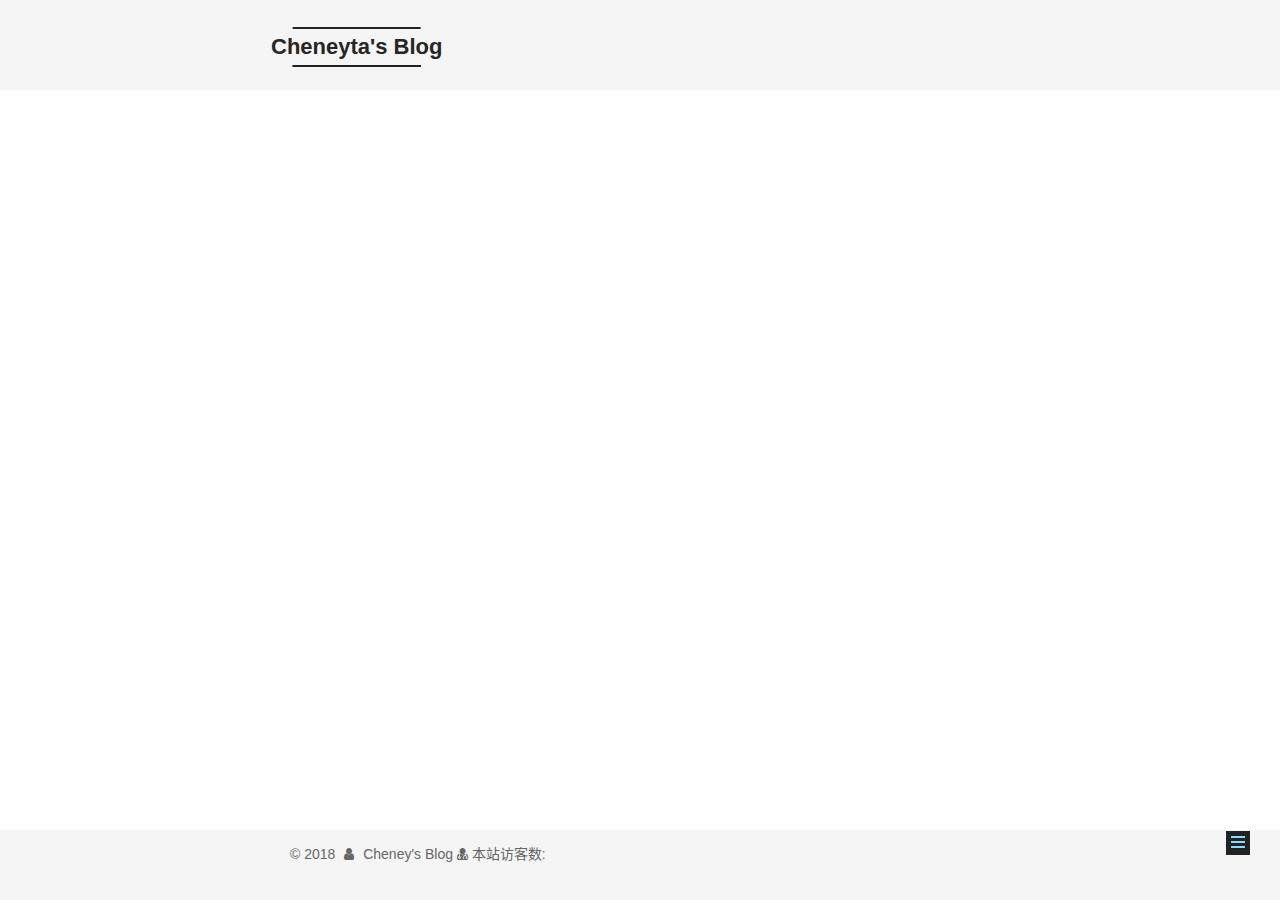
==== commit c3ab9185: "Site updated: 2018-02-10 12:55:49" ====
--- a/about/index.html
+++ b/about/index.html
@@ -103,23 +103,21 @@
   <meta name="keywords" content="Hexo, NexT" />
 
 
-<meta name="description" content="一个不甘寂寞、喜欢穷折腾人，在此也用于记录本人挥霍过的时光 。。。 陈歆妍小宝！！！！  cheneytac email:cheneytac@qq.com">
+<meta name="description" content="在此记录本人挥霍过的时光 。。。  cheneytac email:cheneytac@qq.com">
 <meta property="og:type" content="website">
-<meta property="og:title" content="Cheney&#39;s Blog">
+<meta property="og:title" content="Cheneyta&#39;s Blog">
 <meta property="og:url" content="http://cheney.life/about/index.html">
-<meta property="og:site_name" content="Cheney&#39;s Blog">
-<meta property="og:description" content="一个不甘寂寞、喜欢穷折腾人，在此也用于记录本人挥霍过的时光 。。。 陈歆妍小宝！！！！  cheneytac email:cheneytac@qq.com">
+<meta property="og:site_name" content="Cheneyta&#39;s Blog">
+<meta property="og:description" content="在此记录本人挥霍过的时光 。。。  cheneytac email:cheneytac@qq.com">
 <meta property="og:locale" content="zh-CN">
-<meta property="og:image" content="http://p3thby42d.bkt.clouddn.com/cxy.jpg">
-<meta property="og:updated_time" content="2018-02-10T04:13:25.110Z">
+<meta property="og:updated_time" content="2018-02-10T04:51:08.249Z">
 <meta name="twitter:card" content="summary">
-<meta name="twitter:title" content="Cheney&#39;s Blog">
-<meta name="twitter:description" content="一个不甘寂寞、喜欢穷折腾人，在此也用于记录本人挥霍过的时光 。。。 陈歆妍小宝！！！！  cheneytac email:cheneytac@qq.com">
-<meta name="twitter:image" content="http://p3thby42d.bkt.clouddn.com/cxy.jpg">
-
-
-
-  <link rel="alternate" href="/atom.xml" title="Cheney's Blog" type="application/atom+xml" />
+<meta name="twitter:title" content="Cheneyta&#39;s Blog">
+<meta name="twitter:description" content="在此记录本人挥霍过的时光 。。。  cheneytac email:cheneytac@qq.com">
+
+
+
+  <link rel="alternate" href="/atom.xml" title="Cheneyta's Blog" type="application/atom+xml" />
 
 
 
@@ -133,7 +131,7 @@
     sidebar: "",
   };
 </script>
-  <title> | Cheney's Blog</title>
+  <title> | Cheneyta's Blog</title>
   
 
 
@@ -191,12 +189,12 @@
     <div class="custom-logo-site-title">
       <a href="/"  class="brand" rel="start">
         <span class="logo-line-before"><i></i></span>
-        <span class="site-title">Cheney's Blog</span>
+        <span class="site-title">Cheneyta's Blog</span>
         <span class="logo-line-after"><i></i></span>
       </a>
     </div>
       
-        <h1 class="site-subtitle" itemprop="description">写小白看得懂的技术</h1>
+        <h1 class="site-subtitle" itemprop="description"></h1>
       
   </div>
 
@@ -320,8 +318,7 @@
       <div class="post-body">
         
         
-          <p>一个不甘寂寞、喜欢穷折腾人，在此也用于记录本人挥霍过的时光 。。。</p>
-<p>陈歆妍小宝！！！！<br><img src="http://p3thby42d.bkt.clouddn.com/cxy.jpg" alt="cxy"></p>
+          <p>在此记录本人挥霍过的时光 。。。</p>
 <p> cheneytac<br> email:cheneytac@qq.com</p>
 
         
--- a/css/main.css
+++ b/css/main.css
@@ -1947,7 +1947,7 @@
   width: 4px;
   height: 4px;
   border-radius: 50%;
-  background: #8b8bac;
+  background: #e5ff45;
 }
 .links-of-blogroll {
   font-size: 13px;
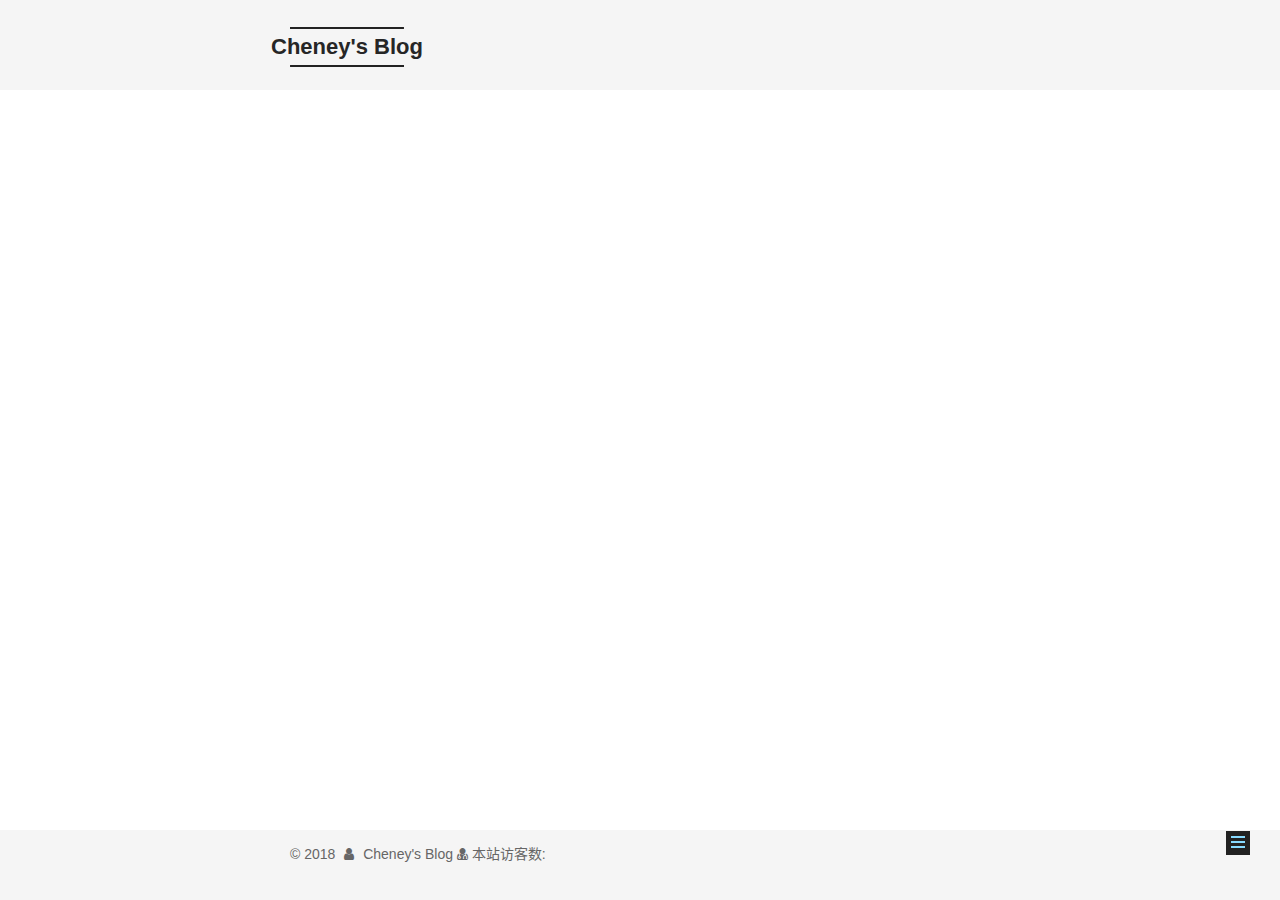
==== commit d6b331fb: "Site updated: 2018-02-10 16:14:06" ====
--- a/about/index.html
+++ b/about/index.html
@@ -105,19 +105,19 @@
 
 <meta name="description" content="在此记录本人挥霍过的时光 。。。  cheneytac email:cheneytac@qq.com">
 <meta property="og:type" content="website">
-<meta property="og:title" content="Cheneyta&#39;s Blog">
+<meta property="og:title" content="Cheney&#39;s Blog">
 <meta property="og:url" content="http://cheney.life/about/index.html">
-<meta property="og:site_name" content="Cheneyta&#39;s Blog">
+<meta property="og:site_name" content="Cheney&#39;s Blog">
 <meta property="og:description" content="在此记录本人挥霍过的时光 。。。  cheneytac email:cheneytac@qq.com">
 <meta property="og:locale" content="zh-CN">
 <meta property="og:updated_time" content="2018-02-10T04:51:08.249Z">
 <meta name="twitter:card" content="summary">
-<meta name="twitter:title" content="Cheneyta&#39;s Blog">
+<meta name="twitter:title" content="Cheney&#39;s Blog">
 <meta name="twitter:description" content="在此记录本人挥霍过的时光 。。。  cheneytac email:cheneytac@qq.com">
 
 
 
-  <link rel="alternate" href="/atom.xml" title="Cheneyta's Blog" type="application/atom+xml" />
+  <link rel="alternate" href="/atom.xml" title="Cheney's Blog" type="application/atom+xml" />
 
 
 
@@ -131,7 +131,7 @@
     sidebar: "",
   };
 </script>
-  <title> | Cheneyta's Blog</title>
+  <title> | Cheney's Blog</title>
   
 
 
@@ -189,7 +189,7 @@
     <div class="custom-logo-site-title">
       <a href="/"  class="brand" rel="start">
         <span class="logo-line-before"><i></i></span>
-        <span class="site-title">Cheneyta's Blog</span>
+        <span class="site-title">Cheney's Blog</span>
         <span class="logo-line-after"><i></i></span>
       </a>
     </div>
@@ -229,18 +229,6 @@
         <li class="menu-item menu-item-archives">
           <a href="/archives/" rel="section">
             <i class="menu-item-icon fa fa-fw fa-archive"></i> <br />归档</a>
-        </li>
-      
-        
-        <li class="menu-item menu-item-tags">
-          <a href="/tags/" rel="section">
-            <i class="menu-item-icon fa fa-fw fa-tags"></i> <br />标签</a>
-        </li>
-      
-        
-        <li class="menu-item menu-item-about">
-          <a href="/about/" rel="section">
-            <i class="menu-item-icon fa fa-fw fa-user"></i> <br />关于</a>
         </li>
       
 
@@ -940,6 +928,113 @@
   
 
   
+  <script src="https://cdn1.lncld.net/static/js/av-core-mini-0.6.4.js"></script>
+  <script>AV.initialize("<l1mL0pWSj81djnUIwnntz0p7-gzGzoHsz>", "<e3MlTcla8qbrnzeovhkJb9ll>");</script>
+  <script>
+    function showTime(Counter) {
+      var query = new AV.Query(Counter);
+      var entries = [];
+      var $visitors = $(".leancloud_visitors");
+
+      $visitors.each(function () {
+        entries.push( $(this).attr("id").trim() );
+      });
+
+      query.containedIn('url', entries);
+      query.find()
+        .done(function (results) {
+          var COUNT_CONTAINER_REF = '.leancloud-visitors-count';
+
+          if (results.length === 0) {
+            $visitors.find(COUNT_CONTAINER_REF).text(0);
+            return;
+          }
+
+          for (var i = 0; i < results.length; i++) {
+            var item = results[i];
+            var url = item.get('url');
+            var time = item.get('time');
+            var element = document.getElementById(url);
+
+            $(element).find(COUNT_CONTAINER_REF).text(time);
+          }
+          for(var i = 0; i < entries.length; i++) {
+            var url = entries[i];
+            var element = document.getElementById(url);
+            var countSpan = $(element).find(COUNT_CONTAINER_REF);
+            if( countSpan.text() == '') {
+              countSpan.text(0);
+            }
+          }
+        })
+        .fail(function (object, error) {
+          console.log("Error: " + error.code + " " + error.message);
+        });
+    }
+
+    function addCount(Counter) {
+      var $visitors = $(".leancloud_visitors");
+      var url = $visitors.attr('id').trim();
+      var title = $visitors.attr('data-flag-title').trim();
+      var query = new AV.Query(Counter);
+
+      query.equalTo("url", url);
+      query.find({
+        success: function(results) {
+          if (results.length > 0) {
+            var counter = results[0];
+            counter.fetchWhenSave(true);
+            counter.increment("time");
+            counter.save(null, {
+              success: function(counter) {
+                var $element = $(document.getElementById(url));
+                $element.find('.leancloud-visitors-count').text(counter.get('time'));
+              },
+              error: function(counter, error) {
+                console.log('Failed to save Visitor num, with error message: ' + error.message);
+              }
+            });
+          } else {
+            var newcounter = new Counter();
+            /* Set ACL */
+            var acl = new AV.ACL();
+            acl.setPublicReadAccess(true);
+            acl.setPublicWriteAccess(true);
+            newcounter.setACL(acl);
+            /* End Set ACL */
+            newcounter.set("title", title);
+            newcounter.set("url", url);
+            newcounter.set("time", 1);
+            newcounter.save(null, {
+              success: function(newcounter) {
+                var $element = $(document.getElementById(url));
+                $element.find('.leancloud-visitors-count').text(newcounter.get('time'));
+              },
+              error: function(newcounter, error) {
+                console.log('Failed to create');
+              }
+            });
+          }
+        },
+        error: function(error) {
+          console.log('Error:' + error.code + " " + error.message);
+        }
+      });
+    }
+
+    $(function() {
+      var Counter = AV.Object.extend("Counter");
+      if ($('.leancloud_visitors').length == 1) {
+        addCount(Counter);
+      } else if ($('.post-title-link').length > 1) {
+        showTime(Counter);
+      }
+    });
+  </script>
+
+
+
+  
 
   
 
--- a/css/main.css
+++ b/css/main.css
@@ -1947,7 +1947,7 @@
   width: 4px;
   height: 4px;
   border-radius: 50%;
-  background: #e5ff45;
+  background: #3cffff;
 }
 .links-of-blogroll {
   font-size: 13px;
